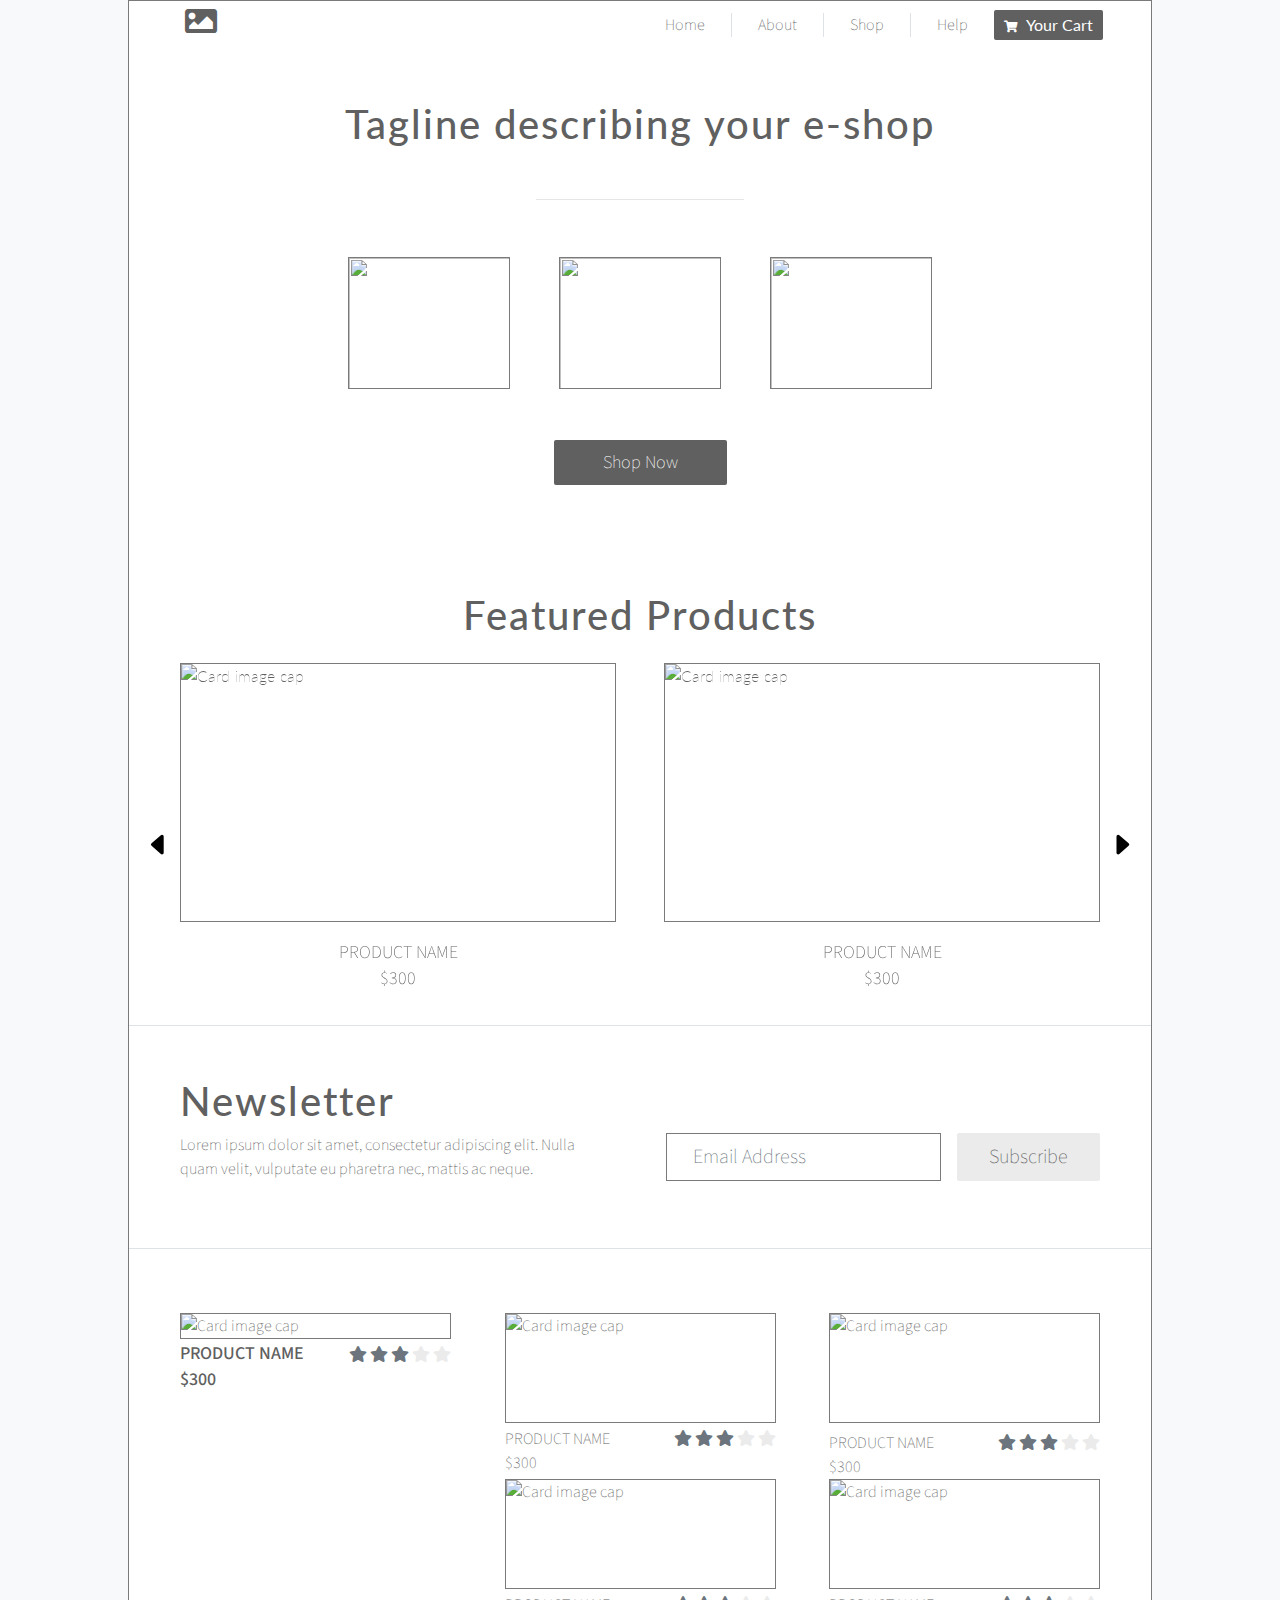
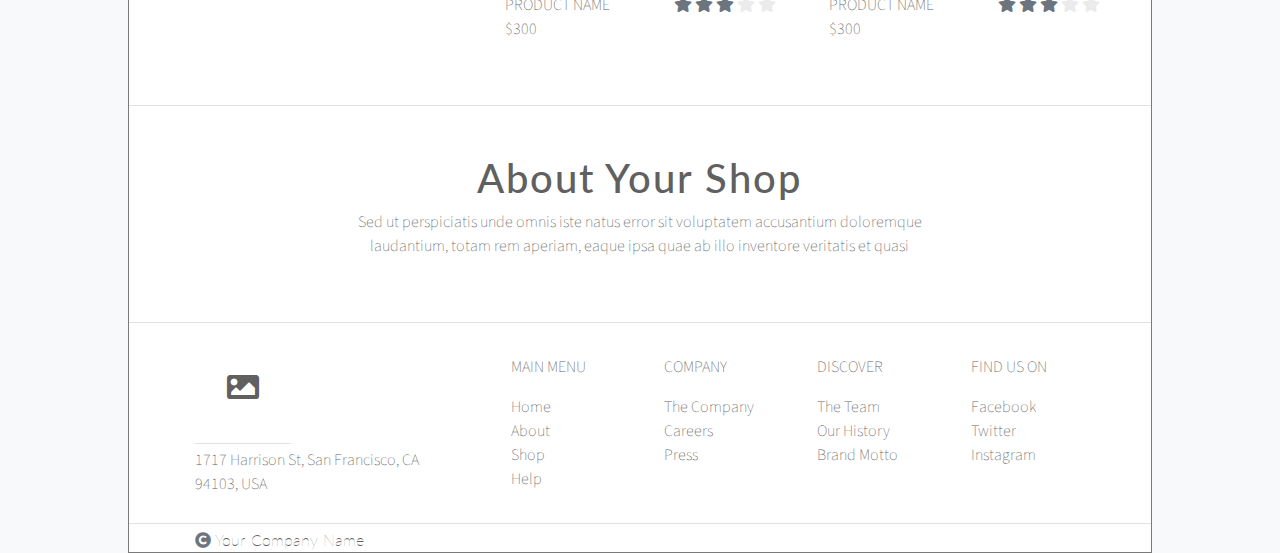
==== index.html @ a2623ee8 "changes of some pages" ====
<!DOCTYPE html>
<html>

<head>
    <link rel="stylesheet" href="https://stackpath.bootstrapcdn.com/bootstrap/4.3.1/css/bootstrap.min.css"
        integrity="sha384-ggOyR0iXCbMQv3Xipma34MD+dH/1fQ784/j6cY/iJTQUOhcWr7x9JvoRxT2MZw1T" crossorigin="anonymous">
    <script src="https://code.jquery.com/jquery-3.2.1.slim.min.js"
        integrity="sha384-KJ3o2DKtIkvYIK3UENzmM7KCkRr/rE9/Qpg6aAZGJwFDMVNA/GpGFF93hXpG5KkN"
        crossorigin="anonymous"></script>
    <script src="https://cdnjs.cloudflare.com/ajax/libs/popper.js/1.12.9/umd/popper.min.js"
        integrity="sha384-ApNbgh9B+Y1QKtv3Rn7W3mgPxhU9K/ScQsAP7hUibX39j7fakFPskvXusvfa0b4Q"
        crossorigin="anonymous"></script>
    <script src="https://maxcdn.bootstrapcdn.com/bootstrap/4.0.0/js/bootstrap.min.js"
        integrity="sha384-JZR6Spejh4U02d8jOt6vLEHfe/JQGiRRSQQxSfFWpi1MquVdAyjUar5+76PVCmYl"
        crossorigin="anonymous"></script>
    <link rel="stylesheet" href="https://use.fontawesome.com/releases/v5.7.0/css/all.css"
        integrity="sha384-lZN37f5QGtY3VHgisS14W3ExzMWZxybE1SJSEsQp9S+oqd12jhcu+A56Ebc1zFSJ" crossorigin="anonymous">
    <link href="https://cdnjs.cloudflare.com/ajax/libs/font-awesome/4.7.0/css/font-awesome.min.css" rel="stylesheet" />
    <script src="https://ajax.googleapis.com/ajax/libs/jquery/3.5.1/jquery.min.js"></script>
    <meta name="viewport" content="width=device-width, initial-scale=1.0">
    <link href="https://fonts.googleapis.com/css2?family=Lato:wght@300&display=swap" rel="stylesheet">
    <link rel="stylesheet" href="https://use.fontawesome.com/releases/v5.7.0/css/all.css">

    <link href="https://fonts.googleapis.com/css2?family=Source+Sans+Pro:wght@200;400&display=swap" rel="stylesheet">
    <link href="https://maxcdn.bootstrapcdn.com/bootstrap/4.3.1/js/bootstrap.min.js" rel="stylesheet">
    <link rel="stylesheet" href="styles/style.css">
    <link rel="stylesheet" href="styles/home.css">

    <title>Home</title>
</head>

<body class="bg-light  d-flex justify-content-center">
    <div class="container border p-0 bg-white">
        <div class="">
            <header class="row m-0 mx-lg-5 mx-2 pt-1 f-flex justify-content-lg-between">
                <div>
                    <i class="fas fa-image fa-2x my-auto px-2"></i>
                </div>
                <div class="col-12 col-lg-7 p-0 mt-2 mt-lg-0 d-flex justify-content-lg-between ">
                    <div class="ml-lg-auto my-auto">
                        <ul class="nav sansPro p-0 float-right">
                            <li class="py-2">
                                <div class="border-right px-lg-4 px-2">
                                    <a href="#">Home</a>
                                </div>
                            </li>
                            <li class="py-2">
                                <div class="border-right px-lg-4 px-2">
                                    <a href="#">About</a>
                                </div>
                            </li>
                            <li class="py-2">
                                <div class="border-right px-lg-4 px-2">
                                    <a href="#">Shop</a>
                                </div>
                            </li>
                            <li class="py-2">
                                <div class="px-lg-4 px-2">
                                    <a href="#">Help</a>
                                </div>
                            </li>
                        </ul>
                    </div>
                    <div class="d-flex">
                        <button type="button" class="btn text-white btnYourCart my-auto borderRadius p-0">
                            <span class="btn-label"><i class="fas fa-shopping-cart  fa-xs borderRadius pr-2"></i></span>Your Cart
                        </button>
                    </div>
                </div>
            </header>
            <div class=" p-1 px-lg-5">
                <h2 class="text-center m-0 p-3 py-lg-5">Tagline describing your e-shop</h2>
                <hr class="text-center hrWidth p-0 m-0 text-center mx-auto p-1 pb-lg-5">
                <div class="row m-0 justify-content-center">
                    <div class="col-lg-3 col-auto ">
                        <img src="images/image1.png"
                            class="img-fluid border border-secondary float-right descriptionImg">
                    </div>
                    <div class="col-lg-3 col-auto d-flex pt-4 pt-lg-0">
                        <img src="images/image1.png " class="img-fluid border border-secondary mx-auto descriptionImg ">
                    </div>
                    <div class="col-lg-3 col-auto pt-4 pt-lg-0">
                        <img src="images/image1.png" class="img-fluid border border-secondary descriptionImg  ">
                    </div>
                </div>
                <div class="row justify-content-center  p-1 py-lg-5 py-4">
                    <button type="button" class="btn btn-lg btnColor text-white sansPro px-5 borderRadius">Shop
                        Now</button>
                </div>
            </div>
        </div>
        <div>
            <h2 class="text-center m-0 pt-lg-5 pt-lg-3">Featured Products</h2>
            <div class="mt-4">
                  <div id="carouselExampleControls" class="carousel slide px-lg-5" data-ride="carousel"  data-interval="false">
                    <div class="carousel-inner">
                      <div class="carousel-item active">
                        <div class="row m-0">
                            <div class="col-6 p-0 d-flex ">
                                <div class="card swiperCard">
                                    <img class="card-img-top swiperImage  border" src="images/image1.png" alt="Card image cap">
                                    <div class="card-body px-0">
                                      <p class="card-text m-0">
                                          <h5 class="text-uppercase m-0 text-center sansPro">Product Name</h5>
                                          <h5 class="m-0 text-center pt-1 sansPro">$300</h5>
                                      </p>
                                    </div>
                                    </div>
                            </div>
                            <div class="col-6 p-0 d-flex d-flex">
                                <div class="card swiperCard ml-auto">
                                    <img class="card-img-top swiperImage  border" src="images/image1.png" alt="Card image cap">
                                    <div class="card-body px-0">
                                      <p class="card-text m-0">
                                          <h5 class="text-uppercase m-0 text-center sansPro">Product Name</h5>
                                          <h5 class="m-0 text-center pt-1 sansPro">$300</h5>
                                      </p>
                                    </div>
                                    </div>
                            </div>
                      </div>
                      </div>
                      <div class="carousel-item">
                        <div class="row m-0">
                            <div class="col-6  d-flex">
                                <div class="card swiperCard mx-auto">
                                    <img class="card-img-top swiperImage  border" src="images/image1.png" alt="Card image cap">
                                    <div class="card-body px-0">
                                      <p class="card-text m-0">
                                          <h5 class="text-uppercase m-0 text-center sansPro">Product Name</h5>
                                          <h5 class="m-0 text-center pt-1 sansPro">$300</h5>
                                      </p>
                                    </div>
                                  </div>
                            </div>
                            <div class="col-6  d-flex">
                                <div class="card swiperCard mx-auto">
                                    <img class="card-img-top swiperImage  border" src="images/image1.png" alt="Card image cap">
                                    <div class="card-body px-0">
                                      <p class="card-text m-0">
                                          <h5 class="text-uppercase m-0 text-center sansPro">Product Name</h5>
                                          <h5 class="m-0 text-center pt-1 sansPro">$300</h5>
                                      </p>
                                    </div>
                                  </div>
                            </div>
                      </div>
                      </div>
                      <div class="carousel-item">
                        <div class="row m-0">
                            <div class="col-6  d-flex">
                                <div class="card swiperCard mx-auto">
                                    <img class="card-img-top swiperImage  border" src="images/image1.png" alt="Card image cap">
                                    <div class="card-body px-0">
                                      <p class="card-text m-0">
                                          <h5 class="text-uppercase m-0 text-center sansPro">Product Name</h5>
                                          <h5 class="m-0 text-center pt-1 sansPro">$300</h5>
                                      </p>
                                    </div>
                                  </div>
                            </div>
                            <div class="col-6  d-flex">
                                <div class="card swiperCard mx-auto">
                                    <img class="card-img-top swiperImage  border" src="images/image1.png" alt="Card image cap">
                                    <div class="card-body px-0">
                                      <p class="card-text m-0">
                                          <h5 class="text-uppercase m-0 text-center sansPro">Product Name</h5>
                                          <h5 class="m-0 text-center pt-1 sansPro">$300</h5>
                                      </p>
                                    </div>
                                  </div>
                            </div>
                      </div>
                      </div>
                    </div>
                    <a class="carousel-control-prev pl-3" href="#carouselExampleControls" role="button" data-slide="prev">
                      <svg class="bi bi-caret-left-fill" width="1.7em" height="1.7em" viewBox="0 0 16 16" xmlns="http://www.w3.org/2000/svg">
                        <path d="M3.86 8.753l5.482 4.796c.646.566 1.658.106 1.658-.753V3.204a1 1 0 0 0-1.659-.753l-5.48 4.796a1 1 0 0 0 0 1.506z"/>
                      </svg>
                      <span class="sr-only">Previous</span>
                    </a>
                    <a class="carousel-control-next pr-3" href="#carouselExampleControls" role="button" data-slide="next">
                        <svg class="bi bi-caret-right-fill" width="1.7em" height="1.7em" viewBox="0 0 16 16"  xmlns="http://www.w3.org/2000/svg">
                            <path d="M12.14 8.753l-5.482 4.796c-.646.566-1.658.106-1.658-.753V3.204a1 1 0 0 1 1.659-.753l5.48 4.796a1 1 0 0 1 0 1.506z"/>
                          </svg>
                      <span class="sr-only">Next</span>
                    </a>
                  </div>




            </div>
        </div>
        <div class=" border-top border-bottom">
            <div class="px-lg-5 px-4 py-4 py-lg-0">
                <div class="row m-0 pt-lg-5">
                    <h2 text-start> Newsletter</h2>
                </div>
                <div class="row m-0 pb-lg-5">
                    <div class="col-12 col-lg-6 pl-lg-0 pr-lg-4 p-0">
                        <p class="sansPro">Lorem ipsum dolor sit amet, consectetur adipiscing elit. Nulla quam velit,
                            vulputate eu
                            pharetra nec, mattis ac neque.</p>
                    </div>
                    <div class="col-12 col-lg-6  p-0 pl-lg-4">
                        <div class="form-group d-flex flex-lg-row  flex-column w-100">
                            <input type="email"
                                class="form-control form-control-lg rounded-0 border border-secondary pr-5 mb-2 mb-lg-0 pl-lg-4 inputEmail sansPro"
                                id="exampleInputEmail1" aria-describedby="emailHelp" placeholder="Email Address">
                            <button type="button"
                                class="btn btn-lg btnColorLight sansPro ml-0 ml-lg-3 subscribeButton borderRadius">Subscribe</button>
                        </div>
                    </div>
                </div>
            </div>
        </div>
        <div>
            <div class="px-lg-5 px-4 row  m-0 py-5 d-flex justify-content-between sansPro">
                <div class="col-12 col-lg-auto p-lg-0 py-lg-3 p-0">
                    <div class="card border">
                        <img class="card-img-top border border-secondary productBigImage " src="images/image3.png"
                            alt="Card image cap">
                        <div class="card-body d-flex flex-row justify-content-between p-0 pt-1">
                            <div>
                                <h5 class="text-uppercase m-0">Product Name</h5>
                                <h5 class="m-0 pt-1">$300</h5>
                            </div>
                            <div>
                                <i class="fas fa-star text-secondary"></i>
                                <i class="fas fa-star text-secondary"></i>
                                <i class="fas fa-star text-secondary"></i>
                                <i class="fas fa-star starColor"></i>
                                <i class="fas fa-star starColor"></i>
                            </div>
                        </div>
                    </div>
                </div>
                <div class="col-12 col-lg-auto d-flex flex-column justify-content-between p-0 py-3">
                    <div class="card border">
                        <img class="card-img-top border border-secondary productImage " src="images/image2.png"
                            alt="Card image cap">
                        <div class="card-body d-flex flex-row justify-content-between p-0 pt-1">
                            <div>
                                <p class="text-uppercase m-0">Product Name</p>
                                <p class="m-0">$300</p>
                            </div>
                            <div>
                                <i class="fas fa-star text-secondary"></i>
                                <i class="fas fa-star text-secondary"></i>
                                <i class="fas fa-star text-secondary"></i>
                                <i class="fas fa-star starColor"></i>
                                <i class="fas fa-star starColor"></i>
                            </div>
                        </div>
                    </div>
                    <div class="card border">
                        <img class="card-img-top border border-secondary productImage" src="images/image2.png"
                            alt="Card image cap">
                        <div class="card-body d-flex flex-row justify-content-between  p-0 pt-1">
                            <div>
                                <p class="text-uppercase m-0">Product Name</p>
                                <p class="m-0">$300</p>
                            </div>
                            <div>
                                <i class="fas fa-star text-secondary"></i>
                                <i class="fas fa-star text-secondary"></i>
                                <i class="fas fa-star text-secondary"></i>
                                <i class="fas fa-star starColor"></i>
                                <i class="fas fa-star starColor"></i>
                            </div>
                        </div>
                    </div>
                </div>
                <div class="col-12 col-lg-auto p-0 py-3 d-flex flex-column justify-content-between">
                    <div class="card border">
                        <img class="card-img-top border border-secondary productImage" src="images/image2.png"
                            alt="Card image cap">
                        <div class="card-body d-flex flex-row justify-content-between  p-0 pt-1 mt-1">
                            <div>
                                <p class="text-uppercase m-0">Product Name</p>
                                <p class="m-0">$300</p>
                            </div>
                            <div>
                                <i class="fas fa-star text-secondary"></i>
                                <i class="fas fa-star text-secondary"></i>
                                <i class="fas fa-star text-secondary"></i>
                                <i class="fas fa-star starColor"></i>
                                <i class="fas fa-star starColor"></i>
                            </div>
                        </div>
                    </div>

                    <div class="card border">
                        <img class="card-img-top border border-secondary productImage" src="images/image2.png"
                            alt="Card image cap">
                        <div class="card-body d-flex flex-row justify-content-between p-0 pt-1">
                            <div>
                                <p class="text-uppercase m-0">Product Name</p>
                                <p class="m-0">$300</p>
                            </div>
                            <div>
                                <i class="fas fa-star text-secondary"></i>
                                <i class="fas fa-star text-secondary"></i>
                                <i class="fas fa-star text-secondary"></i>
                                <i class="fas fa-star starColor"></i>
                                <i class="fas fa-star starColor"></i>
                            </div>
                        </div>
                    </div>
                </div>
            </div>
        </div>
        <div class="border-top border-bottom">
            <div class=" row justify-content-center m-0 py-5 ">
                <div class="col-12 col-lg-8">
                    <h2 class="text-center">About Your Shop</h2>
                    <p class="text-center px-1 sansPro opacity-80">
                        Sed ut perspiciatis unde omnis iste natus error sit voluptatem accusantium doloremque
                        laudantium,
                        totam rem aperiam, eaque ipsa quae ab illo inventore veritatis et quasi
                    </p>
                </div>
            </div>
        </div>
        <div class="border-bottom">
            <div class=" row  m-0 px-lg-5 py-2 sansPro">
                <div class="col-12 col-lg-4 border-border-secondary d-flex flex-column">
                    <div class="row m-0">
                        <div class="col-12 col-lg-5 p-0 d-flex">
                            <div class="border-bottom px-4 py-3">
                                <i class="fas fa-image fa-2x py-lg-4 p-2"></i>

                            </div>
                        </div>
                        <div class="col-10 p-0 pt-1">
                            <p class="m-0">1717 Harrison St, San Francisco, CA 94103, USA</p>
                        </div>
                    </div>
                </div>
                <div class="col-6 col-lg-2 p-lg-4 p-3">
                    <div>
                        <p class="text-uppercase mb-3">Main Menu</p>
                        <p class="m-0">Home</h5>
                        <p class="m-0">About</p>
                        <p class="m-0">Shop</p>
                        <p class="m-0">Help</p>
                    </div>
                </div>
                <div class="col-6 col-lg-2  p-lg-4 p-3">
                    <p class="text-uppercase mb-3">Company</p>
                    <p class="m-0">The Company</p>
                    <p class="m-0">Careers</p>
                    <p class="m-0">Press</p>
                </div>
                <div class="col-6 col-lg-2  p-lg-4 p-3">
                    <p class="text-uppercase mb-3">Discover</p>
                    <p class="m-0">The Team</p>
                    <p class="m-0">Our History</p>
                    <p class="m-0">Brand Motto</p>
                </div>
                <div class="col-6 col-lg-2  p-lg-4 p-3">
                    <p class="text-uppercase ">Find Us On</p>
                    <p class="m-0">Facebook</p>
                    <p class="m-0">Twitter</p>
                    <p class="m-0">Instagram</p>
                </div>
            </div>
        </div>
        <div class="row m-0 pt-1 px-lg-5">
            <div class="col-auto">
                <span class="glyphicon glyphicon-envelope p3-2">
                    <i class="fas fa-copyright fa-1x text-secondary"></i>
                </span> Your Company Name
            </div>
        </div>
    </div>
</body>

</html>
---- styles/style.css ----
body{
    font-family: 'Lato', sans-serif;    
    font-weight: lighter!important;
    color:#606060;
}

.btnColor{
    background-color: #606060;
    color:white;
    font-size: 18px;
}


.btnYourCart{
    background-color: #606060;
    color:white;
    font-size: 16px;
    width: 109px!important;
    height: 30px!important;
}

.sansPro{
    font-family: 'Source Sans Pro', sans-serif;
    font-weight: lighter;
}

.btnColorLight{
    background-color: #ebebeb;
    color:#606060;
    /* letter-spacing: 1px; */
}

.starColor{
    color: #ebebeb;
}

img{
    border-radius: 0px!important;
}

a{
    color:#606060;
}

.hrWidth{
    width: 200px;
    height: 2px;
}


.borderRadius{
    border-radius: 2px!important;
}

.border{
    border-color:#7a7a7a!important;
}

.imageProduct{
        width: 111px;
        height: 84px;
}

.card{
    border: white!important;
}



@media screen and (min-width: 991px) {
    body{
        width: 1024px;
        position: relative;
        margin-left: auto;
        margin-top: 0;
        margin-right: auto;
     
    }
    .pb-lg-5{
        padding-bottom: 51px!important;
    }
    
    .pt-lg-5{
        padding-top: 51px!important;
    }
    
    .py-lg-5{
        padding-bottom: 51px!important;
        padding-top: 51px!important;
    }
    .px-lg-5{
        padding-left: 51px!important;
        padding-right: 51px!important;
    }
    .pl-lg-5{
        padding-left: 51px!important;
    }
    
    .pr-lg-5{
        padding-right: 51px!important;
    }
    
    .pl-lg-4{
        padding-left: 26px!important;
    }
    
    .pr-lg-4{
        padding-right: 26px!important;
    }

    .px-lg-4{
        padding-left: 26px!important;
        padding-right: 26px!important;
    }
    h2{
        font-size: 40px!important;
        letter-spacing: 2px;
    }
	h3{
		font-size:27px;
    }

    h5{
        font-size: 18px;
    }

    h6{
        font-size: 14px;
    }
    

   
}

@media (max-width: 991px) 
{
}
---- styles/home.css ----
@media screen and (min-width: 991px) {
    .descriptionImg{
        width:162px;
        height: 132px;
    }
    .productImage{
        width: 271px;
        height: 110px;
    }
    .productBigImage{
        width: 271px;
    }
   
    .inputSearch{
        width: 299px;
    }
    .card{
        width: 271px;
    }
    .inputEmail{
        width: 275px;
    }

    .subscribeButton{
        width: 145px;
    }

    .swiperImage{
        width: 436px!important;
        height: 259px!important;
    }
    .swiperCard{
        width: 436px!important;
    }
}


.carousel-control-next, .carousel-control-prev {
    width: auto!important;
    opacity: 1;
}
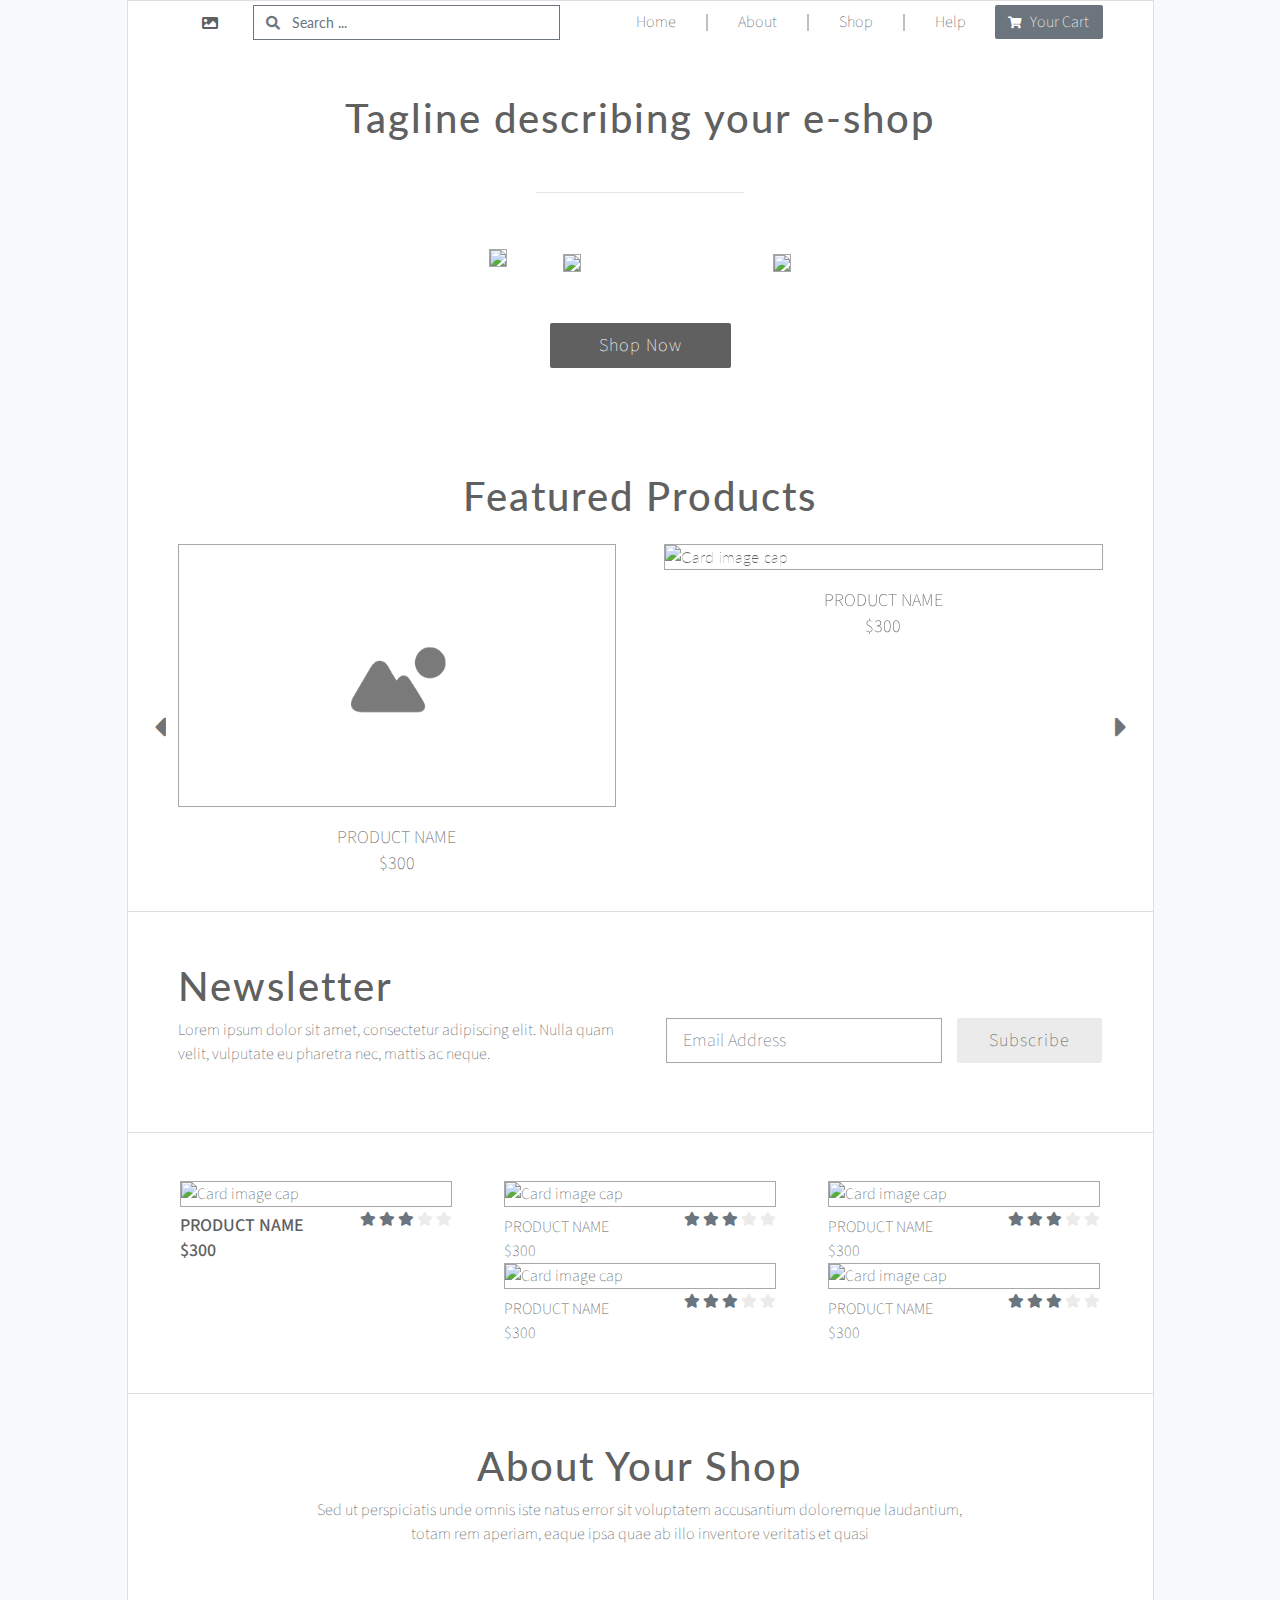
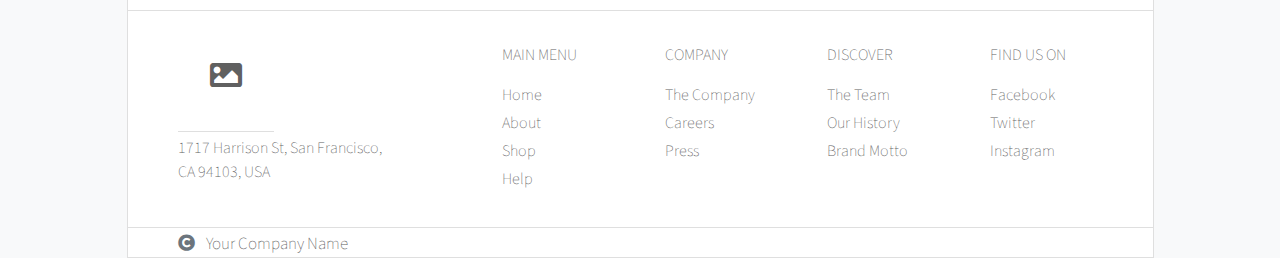
==== commit 20f1260a: "remove some lines from css files" ====
--- a/index.html
+++ b/index.html
@@ -17,54 +17,64 @@
         integrity="sha384-lZN37f5QGtY3VHgisS14W3ExzMWZxybE1SJSEsQp9S+oqd12jhcu+A56Ebc1zFSJ" crossorigin="anonymous">
     <link href="https://cdnjs.cloudflare.com/ajax/libs/font-awesome/4.7.0/css/font-awesome.min.css" rel="stylesheet" />
     <script src="https://ajax.googleapis.com/ajax/libs/jquery/3.5.1/jquery.min.js"></script>
+    <link href="https://maxcdn.bootstrapcdn.com/bootstrap/4.3.1/js/bootstrap.min.js" rel="stylesheet">
+
     <meta name="viewport" content="width=device-width, initial-scale=1.0">
+    <link rel="stylesheet" href="https://use.fontawesome.com/releases/v5.7.0/css/all.css">
+    <link href="https://fonts.googleapis.com/css2?family=Source+Sans+Pro:wght@300&display=swap" rel="stylesheet">
     <link href="https://fonts.googleapis.com/css2?family=Lato:wght@300&display=swap" rel="stylesheet">
-    <link rel="stylesheet" href="https://use.fontawesome.com/releases/v5.7.0/css/all.css">
-
-    <link href="https://fonts.googleapis.com/css2?family=Source+Sans+Pro:wght@200;400&display=swap" rel="stylesheet">
-    <link href="https://maxcdn.bootstrapcdn.com/bootstrap/4.3.1/js/bootstrap.min.js" rel="stylesheet">
     <link rel="stylesheet" href="styles/style.css">
     <link rel="stylesheet" href="styles/home.css">
-
     <title>Home</title>
 </head>
 
 <body class="bg-light  d-flex justify-content-center">
-    <div class="container border p-0 bg-white">
-        <div class="">
-            <header class="row m-0 mx-lg-5 mx-2 pt-1 f-flex justify-content-lg-between">
-                <div>
-                    <i class="fas fa-image fa-2x my-auto px-2"></i>
-                </div>
-                <div class="col-12 col-lg-7 p-0 mt-2 mt-lg-0 d-flex justify-content-lg-between ">
-                    <div class="ml-lg-auto my-auto">
-                        <ul class="nav sansPro p-0 float-right">
-                            <li class="py-2">
-                                <div class="border-right px-lg-4 px-2">
-                                    <a href="#">Home</a>
-                                </div>
-                            </li>
-                            <li class="py-2">
-                                <div class="border-right px-lg-4 px-2">
-                                    <a href="#">About</a>
-                                </div>
-                            </li>
-                            <li class="py-2">
-                                <div class="border-right px-lg-4 px-2">
-                                    <a href="#">Shop</a>
-                                </div>
-                            </li>
-                            <li class="py-2">
-                                <div class="px-lg-4 px-2">
-                                    <a href="#">Help</a>
-                                </div>
-                            </li>
-                        </ul>
-                    </div>
-                    <div class="d-flex">
-                        <button type="button" class="btn text-white btnYourCart my-auto borderRadius p-0">
-                            <span class="btn-label"><i class="fas fa-shopping-cart  fa-xs borderRadius pr-2"></i></span>Your Cart
-                        </button>
+    <div class="container border-top border-bottom border-left border-right p-0 bg-white">
+        <div>
+            <header class="row m-0 pl-lg-5 pt-1 pl-0 pr-0  d-flex justify-content-lg-between ">
+                <div class="col-12 col-lg-5 px-3 px-lg-0 ">
+                    <div class="row m-0">
+                        <div class="col-2 p-0 d-flex">
+                            <i class="fas fa-image fa-1x my-auto px-4 d-flex"></i>
+                        </div>
+                        <div class="col-10 p-0 pl-2 pr-4">
+                            <div class="input-group ">
+                                <span class="input-group-text bg-white border-right-0 rounded-0  border-secondary"><i
+                                        class="fas fa-search fa-1x my-auto text-secondary"
+                                        style="font-size:14px!important;"></i></span>
+                                <input type="text"
+                                    class="form-control border-left-0 rounded-0 border-secondary placeholderFontSize pl-0"
+                                    placeholder="Search ...">
+                            </div>
+                        </div>
+                    </div>
+                </div>
+                <div class="col-12 col-lg-7  p-0 mt-2 mt-lg-0 pr-lg-5 pl-lg-4 ">
+                    <div class="row m-0">
+                        <div class="col-9 p-0 d-flex flex-row">
+                            <div class="  d-flex">
+                                <a href="#" class="sansPro m-auto mx-0 my-auto px-lg-4">Home</a>
+                                <div class="line my-auto mx-1"></div>
+                            </div>
+                            <div class="d-flex p-0">
+                                <a href="product.html" class="sansPro mx-0 my-auto px-lg-4">About</a>
+                                <div class="line my-auto mx-1"></div>
+                            </div>
+                            <div class=" d-flex p-0">
+                                <a href="shop.html" class=" sansPro mx-0 my-auto px-lg-4">Shop</a>
+                                <div class="line my-auto mx-1"></div>
+                            </div>
+                            <div class=" p-0 d-flex ">
+                                <a href="#" class="sansPro mx-0 my-auto px-lg-4">Help</a>
+                            </div>
+                        </div>
+                        <div class="col-3 p-0 pl-lg-3">
+                            <button type="button" class="btn bg-secondary w-100 py-1 text-white sansPro borderRadius"
+                                onclick="location.href='cart.html'">
+                                <span class="btn-label"><i
+                                        class="fas fa-shopping-cart  pr-2 fa-xs borderRadius "></i></span>Your
+                                Cart</button>
+                        </div>
                     </div>
                 </div>
             </header>
@@ -72,18 +82,17 @@
                 <h2 class="text-center m-0 p-3 py-lg-5">Tagline describing your e-shop</h2>
                 <hr class="text-center hrWidth p-0 m-0 text-center mx-auto p-1 pb-lg-5">
                 <div class="row m-0 justify-content-center">
-                    <div class="col-lg-3 col-auto ">
-                        <img src="images/image1.png"
-                            class="img-fluid border border-secondary float-right descriptionImg">
-                    </div>
-                    <div class="col-lg-3 col-auto d-flex pt-4 pt-lg-0">
-                        <img src="images/image1.png " class="img-fluid border border-secondary mx-auto descriptionImg ">
-                    </div>
-                    <div class="col-lg-3 col-auto pt-4 pt-lg-0">
-                        <img src="images/image1.png" class="img-fluid border border-secondary descriptionImg  ">
-                    </div>
-                </div>
-                <div class="row justify-content-center  p-1 py-lg-5 py-4">
+                    <div class="col-12 col-lg-2 p-0 mr-lg-2">
+                        <img src="images/image1.png" class="img-fluid border border-secondary float-right ">
+                    </div>
+                    <div class="col-12 col-lg-2 p-0 mx-lg-5">
+                        <img src="images/image1.png " class="img-fluid border border-secondary mx-auto ">
+                    </div>
+                    <div class="col-12 col-lg-2 p-0 ml-lg-2">
+                        <img src="images/image1.png" class="img-fluid border border-secondary">
+                    </div>
+                </div>
+                <div class="row m-0 justify-content-center  p-1 py-lg-5 py-4">
                     <button type="button" class="btn btn-lg btnColor text-white sansPro px-5 borderRadius">Shop
                         Now</button>
                 </div>
@@ -91,109 +100,116 @@
         </div>
         <div>
             <h2 class="text-center m-0 pt-lg-5 pt-lg-3">Featured Products</h2>
-            <div class="mt-4">
-                  <div id="carouselExampleControls" class="carousel slide px-lg-5" data-ride="carousel"  data-interval="false">
-                    <div class="carousel-inner">
-                      <div class="carousel-item active">
-                        <div class="row m-0">
-                            <div class="col-6 p-0 d-flex ">
-                                <div class="card swiperCard">
-                                    <img class="card-img-top swiperImage  border" src="images/image1.png" alt="Card image cap">
-                                    <div class="card-body px-0">
-                                      <p class="card-text m-0">
-                                          <h5 class="text-uppercase m-0 text-center sansPro">Product Name</h5>
-                                          <h5 class="m-0 text-center pt-1 sansPro">$300</h5>
-                                      </p>
-                                    </div>
-                                    </div>
-                            </div>
-                            <div class="col-6 p-0 d-flex d-flex">
-                                <div class="card swiperCard ml-auto">
-                                    <img class="card-img-top swiperImage  border" src="images/image1.png" alt="Card image cap">
-                                    <div class="card-body px-0">
-                                      <p class="card-text m-0">
-                                          <h5 class="text-uppercase m-0 text-center sansPro">Product Name</h5>
-                                          <h5 class="m-0 text-center pt-1 sansPro">$300</h5>
-                                      </p>
-                                    </div>
-                                    </div>
-                            </div>
-                      </div>
-                      </div>
-                      <div class="carousel-item">
-                        <div class="row m-0">
-                            <div class="col-6  d-flex">
-                                <div class="card swiperCard mx-auto">
-                                    <img class="card-img-top swiperImage  border" src="images/image1.png" alt="Card image cap">
-                                    <div class="card-body px-0">
-                                      <p class="card-text m-0">
-                                          <h5 class="text-uppercase m-0 text-center sansPro">Product Name</h5>
-                                          <h5 class="m-0 text-center pt-1 sansPro">$300</h5>
-                                      </p>
-                                    </div>
-                                  </div>
-                            </div>
-                            <div class="col-6  d-flex">
-                                <div class="card swiperCard mx-auto">
-                                    <img class="card-img-top swiperImage  border" src="images/image1.png" alt="Card image cap">
-                                    <div class="card-body px-0">
-                                      <p class="card-text m-0">
-                                          <h5 class="text-uppercase m-0 text-center sansPro">Product Name</h5>
-                                          <h5 class="m-0 text-center pt-1 sansPro">$300</h5>
-                                      </p>
-                                    </div>
-                                  </div>
-                            </div>
-                      </div>
-                      </div>
-                      <div class="carousel-item">
-                        <div class="row m-0">
-                            <div class="col-6  d-flex">
-                                <div class="card swiperCard mx-auto">
-                                    <img class="card-img-top swiperImage  border" src="images/image1.png" alt="Card image cap">
-                                    <div class="card-body px-0">
-                                      <p class="card-text m-0">
-                                          <h5 class="text-uppercase m-0 text-center sansPro">Product Name</h5>
-                                          <h5 class="m-0 text-center pt-1 sansPro">$300</h5>
-                                      </p>
-                                    </div>
-                                  </div>
-                            </div>
-                            <div class="col-6  d-flex">
-                                <div class="card swiperCard mx-auto">
-                                    <img class="card-img-top swiperImage  border" src="images/image1.png" alt="Card image cap">
-                                    <div class="card-body px-0">
-                                      <p class="card-text m-0">
-                                          <h5 class="text-uppercase m-0 text-center sansPro">Product Name</h5>
-                                          <h5 class="m-0 text-center pt-1 sansPro">$300</h5>
-                                      </p>
-                                    </div>
-                                  </div>
-                            </div>
-                      </div>
-                      </div>
-                    </div>
-                    <a class="carousel-control-prev pl-3" href="#carouselExampleControls" role="button" data-slide="prev">
-                      <svg class="bi bi-caret-left-fill" width="1.7em" height="1.7em" viewBox="0 0 16 16" xmlns="http://www.w3.org/2000/svg">
-                        <path d="M3.86 8.753l5.482 4.796c.646.566 1.658.106 1.658-.753V3.204a1 1 0 0 0-1.659-.753l-5.48 4.796a1 1 0 0 0 0 1.506z"/>
-                      </svg>
-                      <span class="sr-only">Previous</span>
+            <div class="mt-4 px-1 px-lg-0">
+                <div id="carouselExampleControls" class="carousel slide px-lg-5" data-ride="carousel"
+                    data-interval="false">
+                    <div class="carousel-inner px-4 px-lg-0">
+                        <div class="carousel-item active">
+                            <div class="row m-0">
+                                <div class="col-6 p-0 d-flex pr-4 ">
+                                    <div class="card  w-100">
+                                        <img class="card-img-top border" src="images/swiperImage.PNG"
+                                            alt="Card image cap">
+                                        <div class="card-body px-0">
+                                            <p class="card-text m-0">
+                                            </p>
+                                            <h5 class="text-uppercase m-0 text-center sansPro">Product Name</h5>
+                                            <h5 class="m-0 text-center pt-1 sansPro">$300</h5>
+                                            <p></p>
+                                        </div>
+                                    </div>
+                                </div>
+                                <div class="col-6 p-0 d-flex d-flex">
+                                    <div class="card  w-100 pl-4">
+                                        <img class="card-img-top border" src="images/swiperImage.png"
+                                            alt="Card image cap">
+                                        <div class="card-body px-0">
+                                            <p class="card-text m-0">
+                                            </p>
+                                            <h5 class="text-uppercase m-0 text-center sansPro">Product Name</h5>
+                                            <h5 class="m-0 text-center pt-1 sansPro">$300</h5>
+                                            <p></p>
+                                        </div>
+                                    </div>
+                                </div>
+                            </div>
+                        </div>
+                        <div class="carousel-item">
+                            <div class="row m-0">
+                                <div class="col-6 p-0 d-flex pr-4 ">
+                                    <div class="card  w-100">
+                                        <img class="card-img-top border" src="images/swiperImage.PNG"
+                                            alt="Card image cap">
+                                        <div class="card-body px-0">
+                                            <p class="card-text m-0">
+                                            </p>
+                                            <h5 class="text-uppercase m-0 text-center sansPro">Product Name</h5>
+                                            <h5 class="m-0 text-center pt-1 sansPro">$300</h5>
+                                            <p></p>
+                                        </div>
+                                    </div>
+                                </div>
+                                <div class="col-6 p-0 d-flex d-flex">
+                                    <div class="card  w-100 pl-4">
+                                        <img class="card-img-top border" src="images/swiperImage.png"
+                                            alt="Card image cap">
+                                        <div class="card-body px-0">
+                                            <p class="card-text m-0">
+                                            </p>
+                                            <h5 class="text-uppercase m-0 text-center sansPro">Product Name</h5>
+                                            <h5 class="m-0 text-center pt-1 sansPro">$300</h5>
+                                            <p></p>
+                                        </div>
+                                    </div>
+                                </div>
+                            </div>
+                        </div>
+                        <div class="carousel-item">
+                            <div class="row m-0">
+                                <div class="col-6 p-0 d-flex pr-4 ">
+                                    <div class="card  w-100">
+                                        <img class="card-img-top border" src="images/swiperImage.PNG"
+                                            alt="Card image cap">
+                                        <div class="card-body px-0">
+                                            <p class="card-text m-0">
+                                            </p>
+                                            <h5 class="text-uppercase m-0 text-center sansPro">Product Name</h5>
+                                            <h5 class="m-0 text-center pt-1 sansPro">$300</h5>
+                                            <p></p>
+                                        </div>
+                                    </div>
+                                </div>
+                                <div class="col-6 p-0 d-flex d-flex">
+                                    <div class="card  w-100 pl-4">
+                                        <img class="card-img-top border" src="images/swiperImage.png"
+                                            alt="Card image cap">
+                                        <div class="card-body px-0">
+                                            <p class="card-text m-0">
+                                            </p>
+                                            <h5 class="text-uppercase m-0 text-center sansPro">Product Name</h5>
+                                            <h5 class="m-0 text-center pt-1 sansPro">$300</h5>
+                                            <p></p>
+                                        </div>
+                                    </div>
+                                </div>
+                            </div>
+                        </div>
+                    </div>
+                    <a class="carousel-control-prev pl-lg-4 pl-0" href="#carouselExampleControls" role="button"
+                        data-slide="prev">
+                        <span class="fa fa-caret-left fa-2x text-dark" aria-hidden="true"></span>
+                        <span class="sr-only">Previous</span>
                     </a>
-                    <a class="carousel-control-next pr-3" href="#carouselExampleControls" role="button" data-slide="next">
-                        <svg class="bi bi-caret-right-fill" width="1.7em" height="1.7em" viewBox="0 0 16 16"  xmlns="http://www.w3.org/2000/svg">
-                            <path d="M12.14 8.753l-5.482 4.796c-.646.566-1.658.106-1.658-.753V3.204a1 1 0 0 1 1.659-.753l5.48 4.796a1 1 0 0 1 0 1.506z"/>
-                          </svg>
-                      <span class="sr-only">Next</span>
+                    <a class="carousel-control-next pr-lg-4 pr-0" href="#carouselExampleControls" role="button"
+                        data-slide="next">
+                        <span class="fa fa-caret-right fa-2x text-dark" aria-hidden="true"></span>
+                        <span class="sr-only">Next</span>
                     </a>
-                  </div>
-
-
-
-
+                </div>
             </div>
         </div>
-        <div class=" border-top border-bottom">
-            <div class="px-lg-5 px-4 py-4 py-lg-0">
+        <div class="border-top border-bottom">
+            <div class="px-lg-5 px-lg-5 px-2 py-4 py-lg-0">
                 <div class="row m-0 pt-lg-5">
                     <h2 text-start> Newsletter</h2>
                 </div>
@@ -204,177 +220,182 @@
                             pharetra nec, mattis ac neque.</p>
                     </div>
                     <div class="col-12 col-lg-6  p-0 pl-lg-4">
-                        <div class="form-group d-flex flex-lg-row  flex-column w-100">
-                            <input type="email"
-                                class="form-control form-control-lg rounded-0 border border-secondary pr-5 mb-2 mb-lg-0 pl-lg-4 inputEmail sansPro"
-                                id="exampleInputEmail1" aria-describedby="emailHelp" placeholder="Email Address">
-                            <button type="button"
-                                class="btn btn-lg btnColorLight sansPro ml-0 ml-lg-3 subscribeButton borderRadius">Subscribe</button>
+                        <div class="row m-0">
+                            <div class="col-8 pl-0">
+                                <input type="email"
+                                    class="form-control rounded-0 border borderColor fontSize18 pr-5 h-100  mr-lg-0 mr-0 pl-lg-3 sansPro"
+                                    id="exampleInputEmail1" aria-describedby="emailHelp" placeholder="Email Address">
+                            </div>
+                            <div class="col-4 p-0">
+                                <button type="button"
+                                    class="btn btn-lg btnColorLight sansPro px-lg-4  px-0 w-100 borderRadius">Subscribe</button>
+                            </div>
                         </div>
                     </div>
                 </div>
             </div>
         </div>
         <div>
-            <div class="px-lg-5 px-4 row  m-0 py-5 d-flex justify-content-between sansPro">
-                <div class="col-12 col-lg-auto p-lg-0 py-lg-3 p-0">
+            <div class="row  m-0 py-5 px-2 px-lg-4 d-flex justify-content-between sansPro flex-grow-1 ">
+                <div class="col-12 col-lg-4  p-0 px-lg-4">
                     <div class="card border">
-                        <img class="card-img-top border border-secondary productBigImage " src="images/image3.png"
-                            alt="Card image cap">
-                        <div class="card-body d-flex flex-row justify-content-between p-0 pt-1">
-                            <div>
+                        <img class="card-img-top border border-secondary" src="images/image3.png" alt="Card image cap">
+                        <div class="card-body d-flex flex-row p-0 justify-content-between ">
+                            <div class="pt-2">
                                 <h5 class="text-uppercase m-0">Product Name</h5>
                                 <h5 class="m-0 pt-1">$300</h5>
                             </div>
                             <div>
-                                <i class="fas fa-star text-secondary"></i>
-                                <i class="fas fa-star text-secondary"></i>
-                                <i class="fas fa-star text-secondary"></i>
-                                <i class="fas fa-star starColor"></i>
-                                <i class="fas fa-star starColor"></i>
-                            </div>
-                        </div>
-                    </div>
-                </div>
-                <div class="col-12 col-lg-auto d-flex flex-column justify-content-between p-0 py-3">
+                                <i class="fas fa-star fa-sm text-secondary"></i>
+                                <i class="fas fa-star fa-sm text-secondary"></i>
+                                <i class="fas fa-star fa-sm text-secondary"></i>
+                                <i class="fas fa-star fa-sm starColor"></i>
+                                <i class="fas fa-star fa-sm starColor"></i>
+                            </div>
+                        </div>
+                    </div>
+                </div>
+                <div class="col-12 col-lg-4 p-0 px-lg-4 d-flex flex-column justify-content-between">
                     <div class="card border">
-                        <img class="card-img-top border border-secondary productImage " src="images/image2.png"
+                        <img class="card-img-top border border-secondary  " src="images/image2.png"
                             alt="Card image cap">
-                        <div class="card-body d-flex flex-row justify-content-between p-0 pt-1">
-                            <div>
+                        <div class="card-body d-flex flex-row justify-content-between p-0">
+                            <div class="pt-2">
                                 <p class="text-uppercase m-0">Product Name</p>
                                 <p class="m-0">$300</p>
                             </div>
                             <div>
-                                <i class="fas fa-star text-secondary"></i>
-                                <i class="fas fa-star text-secondary"></i>
-                                <i class="fas fa-star text-secondary"></i>
-                                <i class="fas fa-star starColor"></i>
-                                <i class="fas fa-star starColor"></i>
+                                <i class="fas fa-star fa-sm text-secondary"></i>
+                                <i class="fas fa-star fa-sm text-secondary"></i>
+                                <i class="fas fa-star fa-sm text-secondary"></i>
+                                <i class="fas fa-star fa-sm starColor"></i>
+                                <i class="fas fa-star fa-sm starColor"></i>
                             </div>
                         </div>
                     </div>
                     <div class="card border">
-                        <img class="card-img-top border border-secondary productImage" src="images/image2.png"
-                            alt="Card image cap">
-                        <div class="card-body d-flex flex-row justify-content-between  p-0 pt-1">
-                            <div>
+                        <img class="card-img-top border border-secondary " src="images/image2.png" alt="Card image cap">
+                        <div class="card-body d-flex flex-row justify-content-between p-0">
+                            <div class="pt-2">
                                 <p class="text-uppercase m-0">Product Name</p>
                                 <p class="m-0">$300</p>
                             </div>
                             <div>
-                                <i class="fas fa-star text-secondary"></i>
-                                <i class="fas fa-star text-secondary"></i>
-                                <i class="fas fa-star text-secondary"></i>
-                                <i class="fas fa-star starColor"></i>
-                                <i class="fas fa-star starColor"></i>
-                            </div>
-                        </div>
-                    </div>
-                </div>
-                <div class="col-12 col-lg-auto p-0 py-3 d-flex flex-column justify-content-between">
+                                <i class="fas fa-star fa-sm text-secondary"></i>
+                                <i class="fas fa-star fa-sm text-secondary"></i>
+                                <i class="fas fa-star fa-sm text-secondary"></i>
+                                <i class="fas fa-star fa-sm starColor"></i>
+                                <i class="fas fa-star fa-sm starColor"></i>
+                            </div>
+                        </div>
+                    </div>
+                </div>
+                <div class="col-12 col-lg-4 p-0 px-lg-4 d-flex flex-column justify-content-between">
                     <div class="card border">
-                        <img class="card-img-top border border-secondary productImage" src="images/image2.png"
+                        <img class="card-img-top border border-secondary  " src="images/image2.png"
                             alt="Card image cap">
-                        <div class="card-body d-flex flex-row justify-content-between  p-0 pt-1 mt-1">
-                            <div>
+                        <div class="card-body d-flex flex-row justify-content-between p-0">
+                            <div class="pt-2">
                                 <p class="text-uppercase m-0">Product Name</p>
                                 <p class="m-0">$300</p>
                             </div>
                             <div>
-                                <i class="fas fa-star text-secondary"></i>
-                                <i class="fas fa-star text-secondary"></i>
-                                <i class="fas fa-star text-secondary"></i>
-                                <i class="fas fa-star starColor"></i>
-                                <i class="fas fa-star starColor"></i>
-                            </div>
-                        </div>
-                    </div>
-
+                                <i class="fas fa-star fa-sm text-secondary"></i>
+                                <i class="fas fa-star fa-sm text-secondary"></i>
+                                <i class="fas fa-star fa-sm text-secondary"></i>
+                                <i class="fas fa-star fa-sm starColor"></i>
+                                <i class="fas fa-star fa-sm starColor"></i>
+                            </div>
+                        </div>
+                    </div>
                     <div class="card border">
-                        <img class="card-img-top border border-secondary productImage" src="images/image2.png"
-                            alt="Card image cap">
-                        <div class="card-body d-flex flex-row justify-content-between p-0 pt-1">
-                            <div>
+                        <img class="card-img-top border border-secondary " src="images/image2.png" alt="Card image cap">
+                        <div class="card-body d-flex flex-row justify-content-between p-0">
+                            <div class="pt-2">
                                 <p class="text-uppercase m-0">Product Name</p>
                                 <p class="m-0">$300</p>
                             </div>
                             <div>
-                                <i class="fas fa-star text-secondary"></i>
-                                <i class="fas fa-star text-secondary"></i>
-                                <i class="fas fa-star text-secondary"></i>
-                                <i class="fas fa-star starColor"></i>
-                                <i class="fas fa-star starColor"></i>
-                            </div>
-                        </div>
-                    </div>
-                </div>
-            </div>
+                                <i class="fas fa-star fa-sm text-secondary"></i>
+                                <i class="fas fa-star fa-sm text-secondary"></i>
+                                <i class="fas fa-star fa-sm text-secondary"></i>
+                                <i class="fas fa-star fa-sm starColor"></i>
+                                <i class="fas fa-star fa-sm starColor"></i>
+                            </div>
+                        </div>
+                    </div>
+                </div>
+            </div>
+            <div class="border-top border-bottom">
+                <div class=" row justify-content-center m-0 py-5 ">
+                    <div class="col-12 col-lg-8">
+                        <h2 class="text-center">About Your Shop</h2>
+                        <p class="text-center px-1 sansPro opacity-80">
+                            Sed ut perspiciatis unde omnis iste natus error sit voluptatem accusantium doloremque
+                            laudantium,
+                            totam rem aperiam, eaque ipsa quae ab illo inventore veritatis et quasi
+                        </p>
+                    </div>
+                </div>
+            </div>
+            <div class="border-bottom">
+                <div class=" row  m-0 pl-lg-5 py-2 sansPro">
+                    <div class="col-12 col-lg-4 p-0 border-border-secondary d-flex flex-column ">
+                        <div class="row m-0">
+                            <div class="col-12 col-lg-5 p-0 d-flex">
+                                <div class="border-bottom px-4 py-3 mx-auto mx-lg-0">
+                                    <i class="fas fa-image fa-2x py-lg-4 p-2"></i>
+                                </div>
+                            </div>
+                            <div class="col-12 col-lg-10 p-0 pt-1 pr-lg-5 pr-4 pl-4 pl-lg-0 d-flex">
+                                <p class="m-0 text-center text-lg-left">1717 Harrison St, San Francisco, CA 94103, USA
+                                </p>
+                            </div>
+                        </div>
+                    </div>
+                    <div class="col-6 col-lg-2 p-0  py-4 d-flex d-lg-inline">
+                        <div class="mx-auto mx-lg-0">
+                            <p class="text-uppercase mb-3">Main Menu</p>
+                            <p class="mb-1"><a href="index.html">Home</a></p>
+                            <p class="mb-1"><a href="product.html">About</a></p>
+                            <p class="mb-1"><a href="shop.html">Shop</a></p>
+                            <p class="mb-1"><a href="#">Help</a></p>
+                        </div>
+                    </div>
+                    <div class="col-6 col-lg-2 p-0 py-4 d-flex d-lg-inline">
+                        <div class="mx-auto mx-lg-0">
+                            <p class="text-uppercase mb-3">Company</p>
+                            <p class="mb-1">The Company</p>
+                            <p class="mb-1">Careers</p>
+                            <p class="m-0">Press</p>
+                        </div>
+                    </div>
+                    <div class="col-6 col-lg-2 p-0 py-4 d-flex d-lg-inline">
+                        <div class="mx-auto mx-lg-0">
+                            <p class="text-uppercase mb-3">Discover</p>
+                            <p class="mb-1">The Team</p>
+                            <p class="mb-1">Our History</p>
+                            <p class="m-0">Brand Motto</p>
+                        </div>
+                    </div>
+                    <div class="col-6 col-lg-2 p-0 py-4 d-flex d-lg-inline">
+                        <div class="mx-auto mx-lg-0">
+                            <p class="text-uppercase ">Find Us On</p>
+                            <p class="mb-1">Facebook</p>
+                            <p class="mb-1">Twitter</p>
+                            <p class="m-0">Instagram</p>
+                        </div>
+                    </div>
+                </div>
+            </div>
+            <footer class="row m-0 pt-1 px-lg-5 px-4">
+                <div class="col-auto p-0 sansPro fontSize17">
+                    <span class="glyphicon glyphicon-envelope pr-2">
+                        <i class="fas fa-copyright fa-1x text-secondary"></i>
+                    </span> Your Company Name
+                </div>
+            </footer>
         </div>
-        <div class="border-top border-bottom">
-            <div class=" row justify-content-center m-0 py-5 ">
-                <div class="col-12 col-lg-8">
-                    <h2 class="text-center">About Your Shop</h2>
-                    <p class="text-center px-1 sansPro opacity-80">
-                        Sed ut perspiciatis unde omnis iste natus error sit voluptatem accusantium doloremque
-                        laudantium,
-                        totam rem aperiam, eaque ipsa quae ab illo inventore veritatis et quasi
-                    </p>
-                </div>
-            </div>
-        </div>
-        <div class="border-bottom">
-            <div class=" row  m-0 px-lg-5 py-2 sansPro">
-                <div class="col-12 col-lg-4 border-border-secondary d-flex flex-column">
-                    <div class="row m-0">
-                        <div class="col-12 col-lg-5 p-0 d-flex">
-                            <div class="border-bottom px-4 py-3">
-                                <i class="fas fa-image fa-2x py-lg-4 p-2"></i>
-
-                            </div>
-                        </div>
-                        <div class="col-10 p-0 pt-1">
-                            <p class="m-0">1717 Harrison St, San Francisco, CA 94103, USA</p>
-                        </div>
-                    </div>
-                </div>
-                <div class="col-6 col-lg-2 p-lg-4 p-3">
-                    <div>
-                        <p class="text-uppercase mb-3">Main Menu</p>
-                        <p class="m-0">Home</h5>
-                        <p class="m-0">About</p>
-                        <p class="m-0">Shop</p>
-                        <p class="m-0">Help</p>
-                    </div>
-                </div>
-                <div class="col-6 col-lg-2  p-lg-4 p-3">
-                    <p class="text-uppercase mb-3">Company</p>
-                    <p class="m-0">The Company</p>
-                    <p class="m-0">Careers</p>
-                    <p class="m-0">Press</p>
-                </div>
-                <div class="col-6 col-lg-2  p-lg-4 p-3">
-                    <p class="text-uppercase mb-3">Discover</p>
-                    <p class="m-0">The Team</p>
-                    <p class="m-0">Our History</p>
-                    <p class="m-0">Brand Motto</p>
-                </div>
-                <div class="col-6 col-lg-2  p-lg-4 p-3">
-                    <p class="text-uppercase ">Find Us On</p>
-                    <p class="m-0">Facebook</p>
-                    <p class="m-0">Twitter</p>
-                    <p class="m-0">Instagram</p>
-                </div>
-            </div>
-        </div>
-        <div class="row m-0 pt-1 px-lg-5">
-            <div class="col-auto">
-                <span class="glyphicon glyphicon-envelope p3-2">
-                    <i class="fas fa-copyright fa-1x text-secondary"></i>
-                </span> Your Company Name
-            </div>
-        </div>
-    </div>
 </body>
 
-</html>
+</html>--- a/styles/style.css
+++ b/styles/style.css
@@ -1,24 +1,14 @@
 body{
-    font-family: 'Lato', sans-serif;    
+    font-family: 'Lato', sans-serif;
     font-weight: lighter!important;
     color:#606060;
 }
-
 .btnColor{
     background-color: #606060;
     color:white;
-    font-size: 18px;
+    font-size: 18px!important;
+    letter-spacing: 1px;
 }
-
-
-.btnYourCart{
-    background-color: #606060;
-    color:white;
-    font-size: 16px;
-    width: 109px!important;
-    height: 30px!important;
-}
-
 .sansPro{
     font-family: 'Source Sans Pro', sans-serif;
     font-weight: lighter;
@@ -27,83 +17,107 @@
 .btnColorLight{
     background-color: #ebebeb;
     color:#606060;
-    /* letter-spacing: 1px; */
+    letter-spacing: 1px;
+    font-size: 18px!important;
 }
-
 .starColor{
     color: #ebebeb;
 }
-
 img{
     border-radius: 0px!important;
 }
-
 a{
     color:#606060;
 }
-
 .hrWidth{
     width: 200px;
     height: 2px;
 }
-
-
 .borderRadius{
     border-radius: 2px!important;
 }
-
 .border{
     border-color:#7a7a7a!important;
 }
-
-.imageProduct{
-        width: 111px;
-        height: 84px;
-}
-
 .card{
     border: white!important;
 }
+.backgroundColor{
+    background-color: rgba(146, 146, 146, 5%);
+}
+.fontSize26{
+    font-size: 26px!important;
+}
+.fontSize18{
+    font-size: 18px!important;
+}
 
+.fontSize16{
+    font-size: 16px!important;
+}
 
+.letterSpacing{
+    letter-spacing: 2px;
+}
+
+.border{
+	border-color: rgba(96, 96, 96, 55%)!important;
+	/* border-width: 1.5px!important; */
+}
+
+.border-top, .border-bottom, .border-left, .border-right{
+	border-color: rgba(96, 96, 96, 20%)!important;
+	border-width: 1.5px!important;
+}
+
+h4{
+    font-size:21px!important;
+}
+
+.line{
+    height:50%;
+    margin-bottom:25px;
+    background-color:#c0c0c0;
+    width:2px;
+}
 
 @media screen and (min-width: 991px) {
     body{
-        width: 1024px;
+        width: 1027px;
         position: relative;
         margin-left: auto;
         margin-top: 0;
         margin-right: auto;
-     
+
     }
     .pb-lg-5{
-        padding-bottom: 51px!important;
+        padding-bottom: 50px!important;
     }
-    
+
     .pt-lg-5{
-        padding-top: 51px!important;
+        padding-top: 50px!important;
     }
-    
+
     .py-lg-5{
-        padding-bottom: 51px!important;
-        padding-top: 51px!important;
+        padding-bottom: 50px!important;
+        padding-top: 50px!important;
     }
     .px-lg-5{
-        padding-left: 51px!important;
-        padding-right: 51px!important;
+        padding-left: 50px!important;
+        padding-right: 50px!important;
     }
     .pl-lg-5{
-        padding-left: 51px!important;
+        padding-left: 50px!important;
     }
-    
+
     .pr-lg-5{
-        padding-right: 51px!important;
+        padding-right: 50px!important;
     }
-    
+
     .pl-lg-4{
         padding-left: 26px!important;
     }
-    
+
     .pr-lg-4{
         padding-right: 26px!important;
     }
@@ -117,7 +131,7 @@
         letter-spacing: 2px;
     }
 	h3{
-		font-size:27px;
+        font-size:27px;
     }
 
     h5{
@@ -127,12 +141,39 @@
     h6{
         font-size: 14px;
     }
+
+    .fontSize17{
+        font-size: 17px!important;
+    }
+
     
+    .fontSize18{
+        font-size: 18px!important;
+    }
 
-   
+    .btnYourCart{
+        background-color: #606060;
+        color:white;
+        font-size: 16px;
+        width: 109px!important;
+        height: 30px!important;
+    }
+    .navLinks{
+        width: 96px;
+    }
+
 }
 
-@media (max-width: 991px) 
+@media (max-width: 991px)
 {
-}
-
+    .navLinks{
+        width: 50px;
+    }
+    .btnYourCart{
+        background-color: #606060;
+        color:white;
+        font-size: 16px;
+        width: 90px!important;
+        height: 30px!important;
+    }
+}--- a/styles/home.css
+++ b/styles/home.css
@@ -1,42 +1,19 @@
 @media screen and (min-width: 991px) {
-    .descriptionImg{
-        width:162px;
-        height: 132px;
-    }
-    .productImage{
-        width: 271px;
-        height: 110px;
-    }
-    .productBigImage{
-        width: 271px;
-    }
-   
-    .inputSearch{
-        width: 299px;
-    }
-    .card{
-        width: 271px;
-    }
-    .inputEmail{
-        width: 275px;
-    }
-
-    .subscribeButton{
-        width: 145px;
-    }
-
-    .swiperImage{
-        width: 436px!important;
-        height: 259px!important;
-    }
-    .swiperCard{
-        width: 436px!important;
+    .placeholderFontSize
+    {
+        font-size: 14px!important;
     }
 }
 
-
 .carousel-control-next, .carousel-control-prev {
     width: auto!important;
-    opacity: 1;
+    opacity: 0.7;
 }
 
+@media (max-width: 991px) 
+{
+    .carousel-control-next, .carousel-control-prev 
+    {
+        padding-bottom: 80px!important;
+    }
+}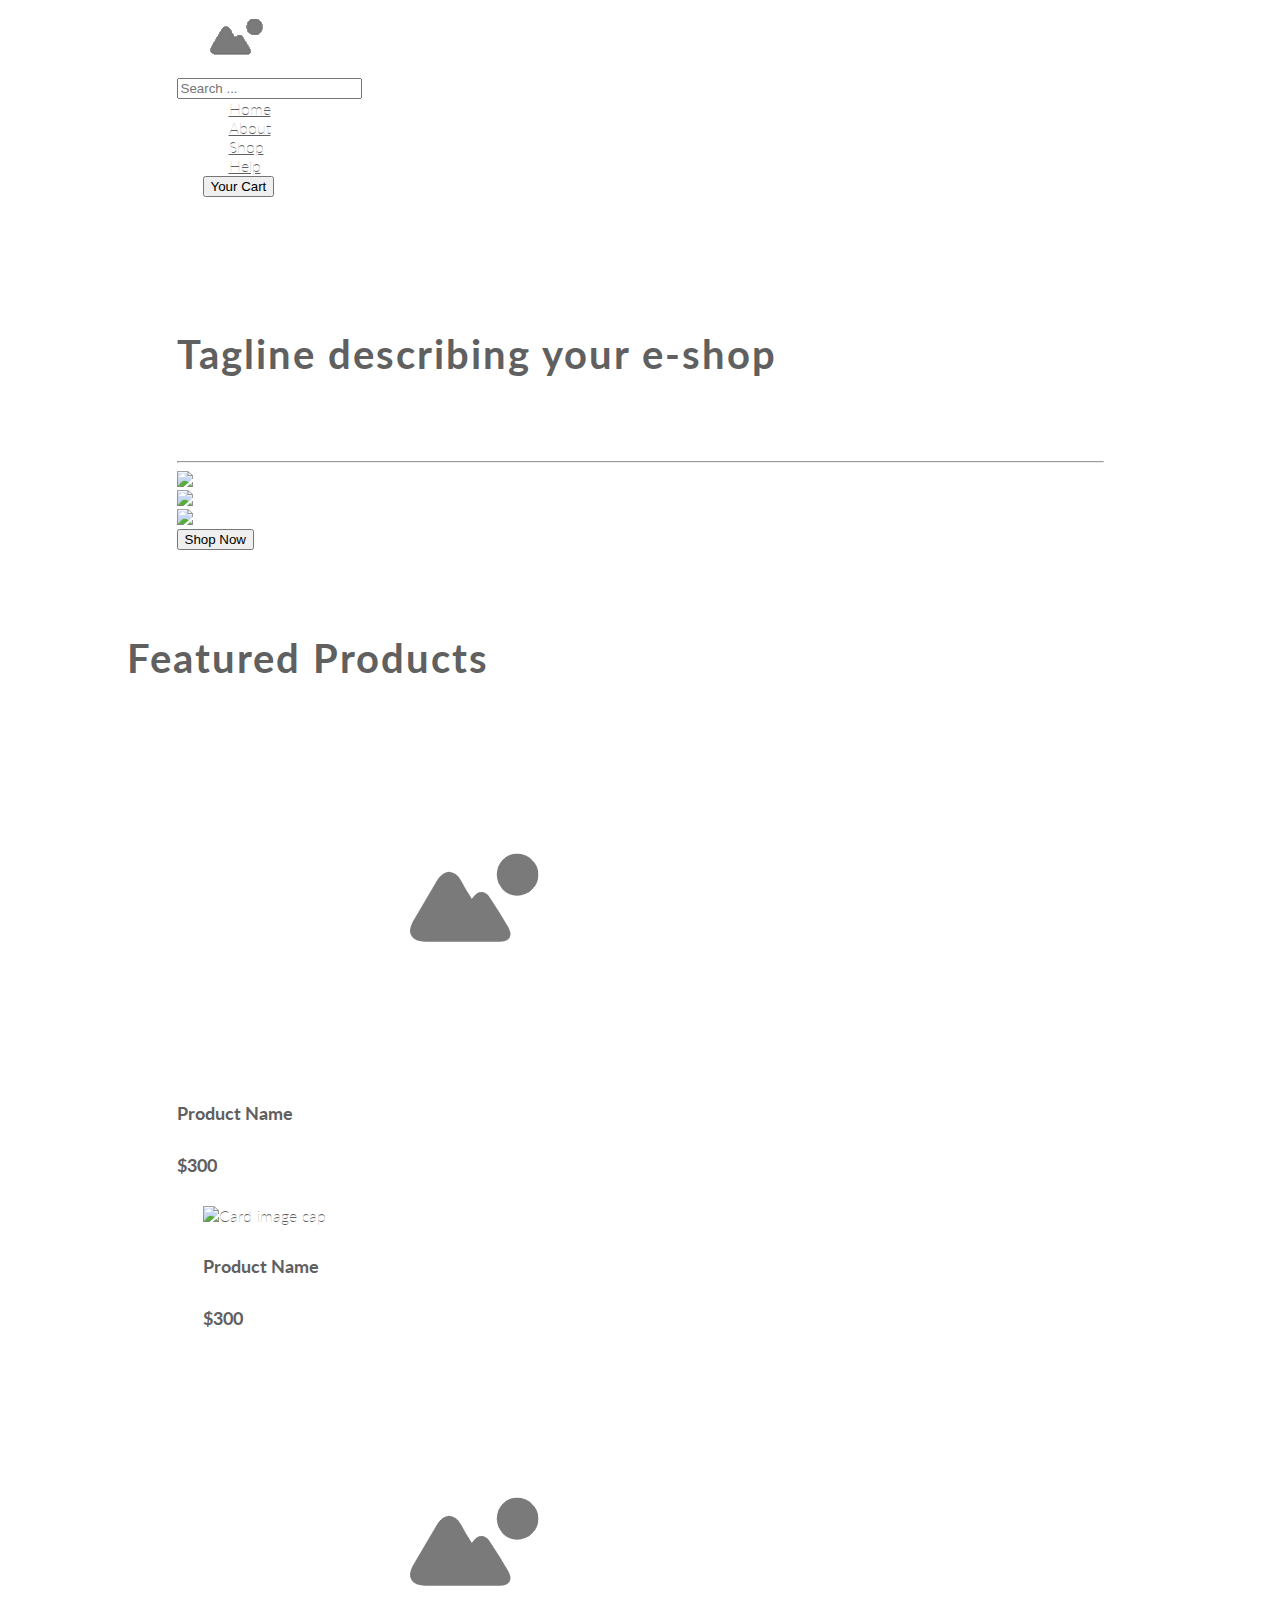
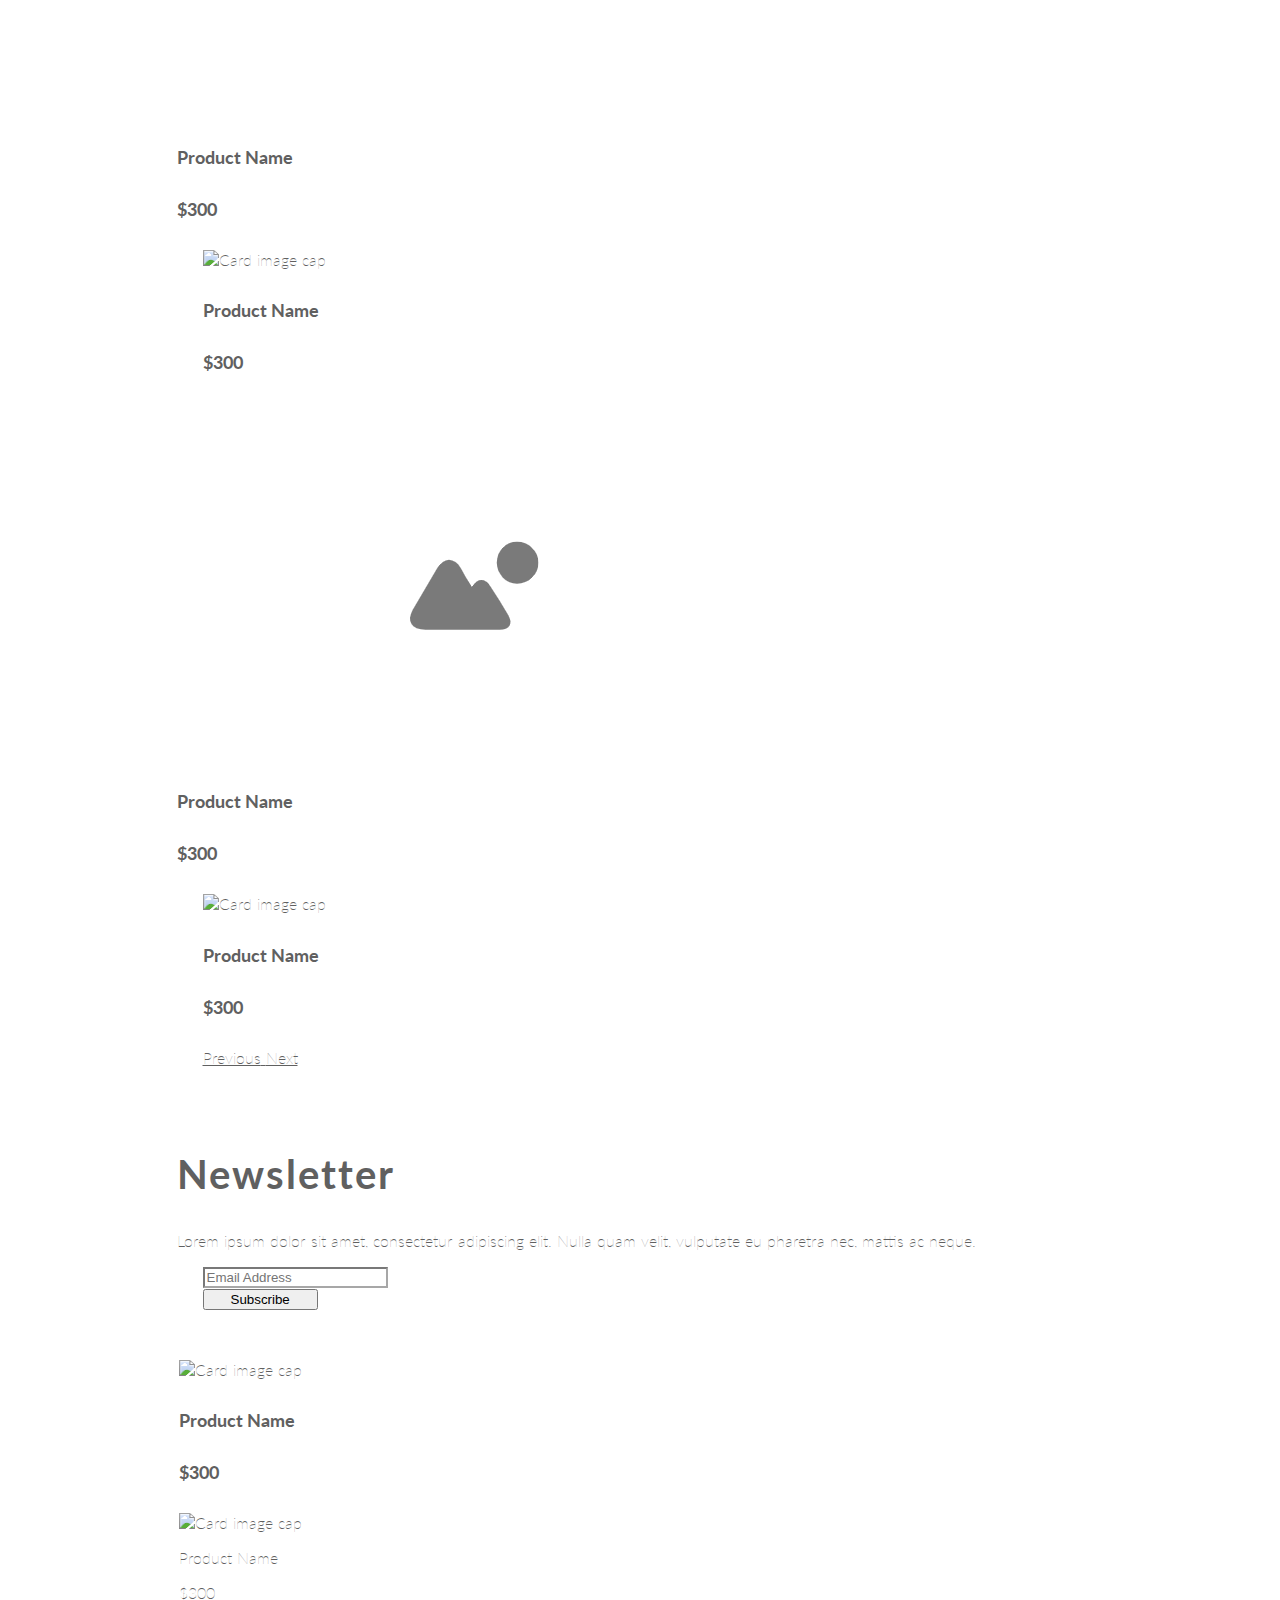
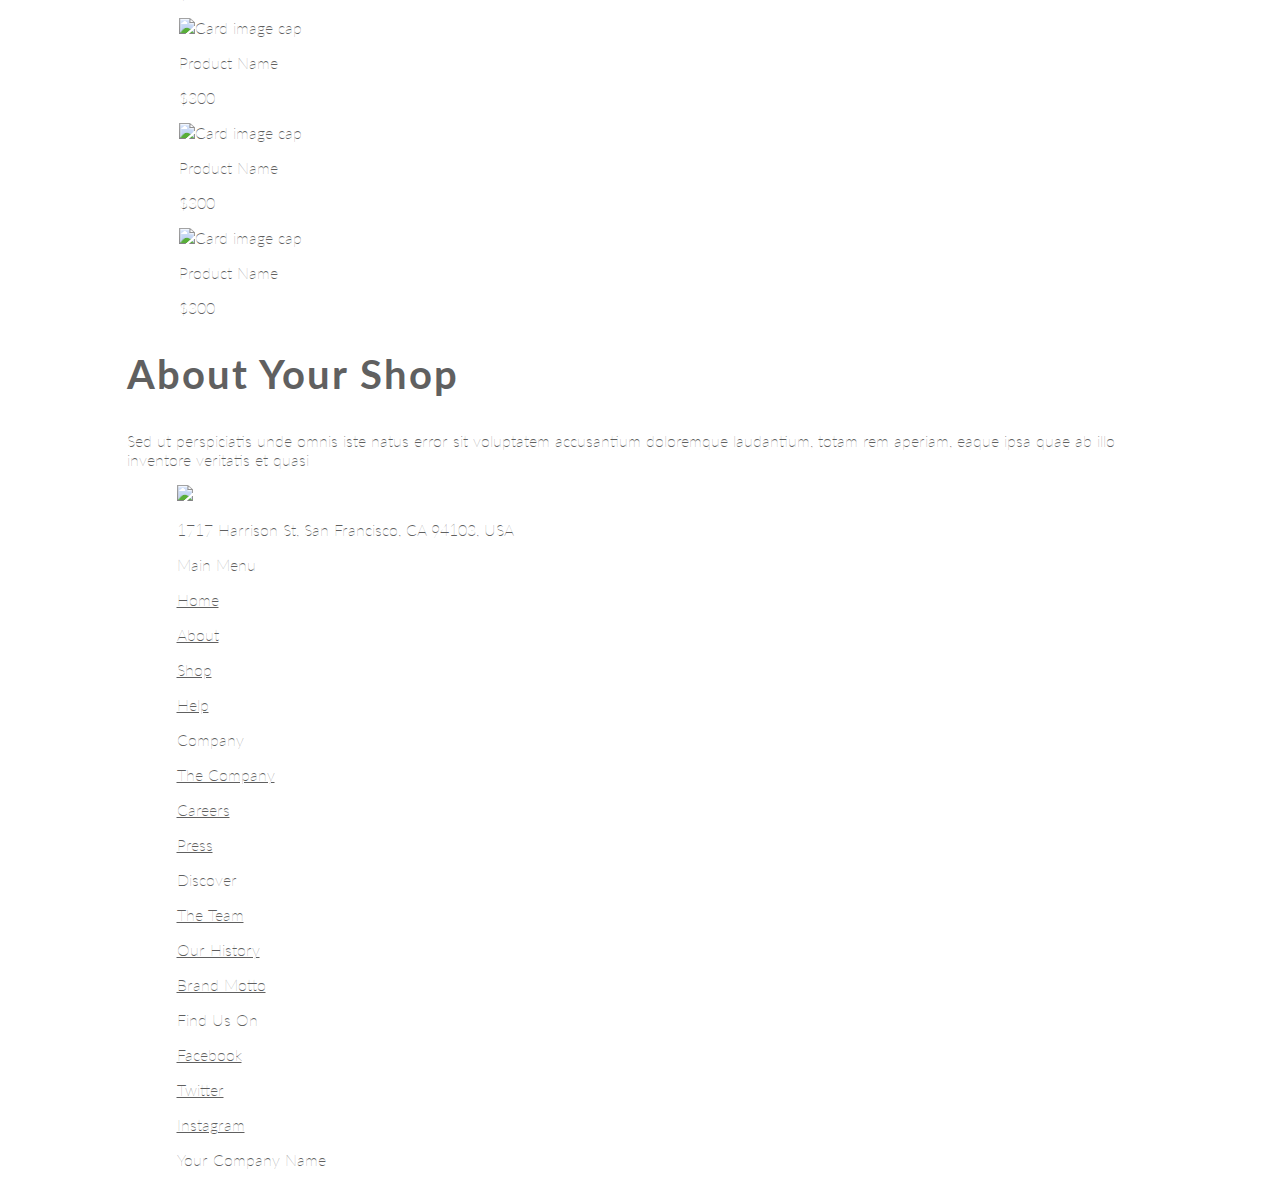
==== commit f7f06ce9: "changes" ====
--- a/index.html
+++ b/index.html
@@ -2,48 +2,49 @@
 <html>
 
 <head>
-    <link rel="stylesheet" href="https://stackpath.bootstrapcdn.com/bootstrap/4.3.1/css/bootstrap.min.css"
-        integrity="sha384-ggOyR0iXCbMQv3Xipma34MD+dH/1fQ784/j6cY/iJTQUOhcWr7x9JvoRxT2MZw1T" crossorigin="anonymous">
-    <script src="https://code.jquery.com/jquery-3.2.1.slim.min.js"
-        integrity="sha384-KJ3o2DKtIkvYIK3UENzmM7KCkRr/rE9/Qpg6aAZGJwFDMVNA/GpGFF93hXpG5KkN"
+
+    <!-- CSS only -->
+    <link rel="stylesheet" href="https://stackpath.bootstrapcdn.com/bootstrap/4.5.0/css/bootstrap.min.css"
+        integrity="sha384-9aIt2nRpC12Uk9gS9baDl411NQApFmC26EwAOH8WgZl5MYYxFfc+NcPb1dKGj7Sk" crossorigin="anonymous">
+
+    <!-- JS, Popper.js, and jQuery -->
+    <script src="https://code.jquery.com/jquery-3.5.1.slim.min.js"
+        integrity="sha384-DfXdz2htPH0lsSSs5nCTpuj/zy4C+OGpamoFVy38MVBnE+IbbVYUew+OrCXaRkfj"
         crossorigin="anonymous"></script>
-    <script src="https://cdnjs.cloudflare.com/ajax/libs/popper.js/1.12.9/umd/popper.min.js"
-        integrity="sha384-ApNbgh9B+Y1QKtv3Rn7W3mgPxhU9K/ScQsAP7hUibX39j7fakFPskvXusvfa0b4Q"
+    <script src="https://cdn.jsdelivr.net/npm/popper.js@1.16.0/dist/umd/popper.min.js"
+        integrity="sha384-Q6E9RHvbIyZFJoft+2mJbHaEWldlvI9IOYy5n3zV9zzTtmI3UksdQRVvoxMfooAo"
         crossorigin="anonymous"></script>
-    <script src="https://maxcdn.bootstrapcdn.com/bootstrap/4.0.0/js/bootstrap.min.js"
-        integrity="sha384-JZR6Spejh4U02d8jOt6vLEHfe/JQGiRRSQQxSfFWpi1MquVdAyjUar5+76PVCmYl"
+    <script src="https://stackpath.bootstrapcdn.com/bootstrap/4.5.0/js/bootstrap.min.js"
+        integrity="sha384-OgVRvuATP1z7JjHLkuOU7Xw704+h835Lr+6QL9UvYjZE3Ipu6Tp75j7Bh/kR0JKI"
         crossorigin="anonymous"></script>
+
+    <meta name="viewport" content="width=device-width, initial-scale=1.0">
     <link rel="stylesheet" href="https://use.fontawesome.com/releases/v5.7.0/css/all.css"
         integrity="sha384-lZN37f5QGtY3VHgisS14W3ExzMWZxybE1SJSEsQp9S+oqd12jhcu+A56Ebc1zFSJ" crossorigin="anonymous">
-    <link href="https://cdnjs.cloudflare.com/ajax/libs/font-awesome/4.7.0/css/font-awesome.min.css" rel="stylesheet" />
-    <script src="https://ajax.googleapis.com/ajax/libs/jquery/3.5.1/jquery.min.js"></script>
-    <link href="https://maxcdn.bootstrapcdn.com/bootstrap/4.3.1/js/bootstrap.min.js" rel="stylesheet">
-
-    <meta name="viewport" content="width=device-width, initial-scale=1.0">
-    <link rel="stylesheet" href="https://use.fontawesome.com/releases/v5.7.0/css/all.css">
     <link href="https://fonts.googleapis.com/css2?family=Source+Sans+Pro:wght@300&display=swap" rel="stylesheet">
     <link href="https://fonts.googleapis.com/css2?family=Lato:wght@300&display=swap" rel="stylesheet">
     <link rel="stylesheet" href="styles/style.css">
-    <link rel="stylesheet" href="styles/home.css">
+    <link rel="stylesheet" href="styles/swiper.css">
     <title>Home</title>
 </head>
 
 <body class="bg-light  d-flex justify-content-center">
     <div class="container border-top border-bottom border-left border-right p-0 bg-white">
         <div>
-            <header class="row m-0 pl-lg-5 pt-1 pl-0 pr-0  d-flex justify-content-lg-between ">
-                <div class="col-12 col-lg-5 px-3 px-lg-0 ">
+            <header class="row m-0 pl-lg-5 pt-1 pl-0 pr-0 d-flex justify-content-lg-between ">
+                <div class="col-12 col-lg-5 px-2 px-lg-0 ">
                     <div class="row m-0">
-                        <div class="col-2 p-0 d-flex">
-                            <i class="fas fa-image fa-1x my-auto px-4 d-flex"></i>
-                        </div>
-                        <div class="col-10 p-0 pl-2 pr-4">
+                        <div class="col-2 p-0 pr-3 pl-1 pt-1">
+                            <img src="images/header-image.png" class="img-fluid">
+                        </div>
+                        <div class="col-10 p-0 pl-lg-2 pr-lg-4">
                             <div class="input-group ">
-                                <span class="input-group-text bg-white border-right-0 rounded-0  border-secondary"><i
+                                <span
+                                    class="input-group-text bg-white border-right-0 border-radius-right-none border-radius-left-small  border-secondary"><i
                                         class="fas fa-search fa-1x my-auto text-secondary"
                                         style="font-size:14px!important;"></i></span>
                                 <input type="text"
-                                    class="form-control border-left-0 rounded-0 border-secondary placeholderFontSize pl-0"
+                                    class="form-control border-left-0  border-radius-right-small  border-secondary font-size-14 pl-0"
                                     placeholder="Search ...">
                             </div>
                         </div>
@@ -51,83 +52,85 @@
                 </div>
                 <div class="col-12 col-lg-7  p-0 mt-2 mt-lg-0 pr-lg-5 pl-lg-4 ">
                     <div class="row m-0">
-                        <div class="col-9 p-0 d-flex flex-row">
+                        <div class="col-8 col-lg-9 p-0 d-flex flex-row justify-content-center">
                             <div class="  d-flex">
-                                <a href="#" class="sansPro m-auto mx-0 my-auto px-lg-4">Home</a>
-                                <div class="line my-auto mx-1"></div>
+                                <a href="#" class="sans-pro m-auto mx-0 my-auto px-1 px-lg-4">Home</a>
+                                <div class="vertical-line my-auto mx-1"></div>
                             </div>
                             <div class="d-flex p-0">
-                                <a href="product.html" class="sansPro mx-0 my-auto px-lg-4">About</a>
-                                <div class="line my-auto mx-1"></div>
+                                <a href="product.html" class="sans-pro mx-0 my-auto px-1 px-lg-4">About</a>
+                                <div class="vertical-line my-auto mx-1"></div>
                             </div>
                             <div class=" d-flex p-0">
-                                <a href="shop.html" class=" sansPro mx-0 my-auto px-lg-4">Shop</a>
-                                <div class="line my-auto mx-1"></div>
+                                <a href="shop.html" class=" sans-pro mx-0 my-auto px-1 px-lg-4">Shop</a>
+                                <div class="vertical-line my-auto mx-1"></div>
                             </div>
                             <div class=" p-0 d-flex ">
-                                <a href="#" class="sansPro mx-0 my-auto px-lg-4">Help</a>
-                            </div>
-                        </div>
-                        <div class="col-3 p-0 pl-lg-3">
-                            <button type="button" class="btn bg-secondary w-100 py-1 text-white sansPro borderRadius"
+                                <a href="#" class="sans-pro mx-0 my-auto px-1 px-lg-4">Help</a>
+                            </div>
+                        </div>
+                        <div class="col-4 col-lg-3 p-0 pr-2 pr-lg-0 pl-lg-2 d-flex justify-content-center">
+                            <button type="button"
+                                class="btn w-100 py-1 p-0 sans-pro bg-color-secondary font-size-16 border-radius"
                                 onclick="location.href='cart.html'">
                                 <span class="btn-label"><i
-                                        class="fas fa-shopping-cart  pr-2 fa-xs borderRadius "></i></span>Your
+                                        class="fas fa-shopping-cart pr-2 fa-xs border-radius "></i></span>Your
                                 Cart</button>
                         </div>
                     </div>
                 </div>
             </header>
-            <div class=" p-1 px-lg-5">
+            <div class=" p-2 p-lg-1 px-lg-5 pt-lg-5  ">
                 <h2 class="text-center m-0 p-3 py-lg-5">Tagline describing your e-shop</h2>
-                <hr class="text-center hrWidth p-0 m-0 text-center mx-auto p-1 pb-lg-5">
-                <div class="row m-0 justify-content-center">
-                    <div class="col-12 col-lg-2 p-0 mr-lg-2">
-                        <img src="images/image1.png" class="img-fluid border border-secondary float-right ">
-                    </div>
-                    <div class="col-12 col-lg-2 p-0 mx-lg-5">
-                        <img src="images/image1.png " class="img-fluid border border-secondary mx-auto ">
-                    </div>
-                    <div class="col-12 col-lg-2 p-0 ml-lg-2">
-                        <img src="images/image1.png" class="img-fluid border border-secondary">
-                    </div>
-                </div>
-                <div class="row m-0 justify-content-center  p-1 py-lg-5 py-4">
-                    <button type="button" class="btn btn-lg btnColor text-white sansPro px-5 borderRadius">Shop
+                <hr class="text-center horizontal-line p-0 m-0 text-center mx-auto p-1 pb-lg-4">
+                <div class="row m-0 justify-content-center pt-lg-2 pb-lg-3">
+                    <div class="col-12 col-lg-2 p-0 mr-lg-2 d-flex">
+                        <img src="images/image1.png" class="img-fluid border border-width mx-auto">
+                    </div>
+                    <div class="col-12 col-lg-2 p-0 mx-lg-5 py-2 py-lg-0 d-flex">
+                        <img src="images/image1.png " class="img-fluid border border-width mx-auto">
+                    </div>
+                    <div class="col-12 col-lg-2 p-0 ml-lg-2 d-flex">
+                        <img src="images/image1.png" class="img-fluid border border-width mx-auto">
+                    </div>
+                </div>
+                <div class="row m-0 justify-content-center  p-1 pt-4 pb-4 pt-lg-4 pb-lg-5">
+                    <button type="button"
+                        class="btn btn-lg bg-color-secondary font-size-18 letter-spacing text-white sans-pro px-5 border-radius">Shop
                         Now</button>
                 </div>
             </div>
         </div>
-        <div>
-            <h2 class="text-center m-0 pt-lg-5 pt-lg-3">Featured Products</h2>
+        <div class="border-top pt-lg-3">
+            <h2 class="text-center m-0 pt-lg-4">Featured Products</h2>
             <div class="mt-4 px-1 px-lg-0">
                 <div id="carouselExampleControls" class="carousel slide px-lg-5" data-ride="carousel"
                     data-interval="false">
                     <div class="carousel-inner px-4 px-lg-0">
                         <div class="carousel-item active">
                             <div class="row m-0">
-                                <div class="col-6 p-0 d-flex pr-4 ">
+                                <div class="col-6 p-0 d-flex pr-lg-4 pr-2">
                                     <div class="card  w-100">
-                                        <img class="card-img-top border" src="images/swiperImage.PNG"
-                                            alt="Card image cap">
-                                        <div class="card-body px-0">
-                                            <p class="card-text m-0">
-                                            </p>
-                                            <h5 class="text-uppercase m-0 text-center sansPro">Product Name</h5>
-                                            <h5 class="m-0 text-center pt-1 sansPro">$300</h5>
+                                        <img class="card-img-top border border-width" src="images/swiperImage.PNG"
+                                            alt="Card image cap">
+                                        <div class="card-body px-0">
+                                            <p class="card-text m-0">
+                                            </p>
+                                            <h5 class="text-uppercase m-0 text-center sans-pro">Product Name</h5>
+                                            <h5 class="m-0 text-center pt-1 sans-pro">$300</h5>
                                             <p></p>
                                         </div>
                                     </div>
                                 </div>
                                 <div class="col-6 p-0 d-flex d-flex">
-                                    <div class="card  w-100 pl-4">
-                                        <img class="card-img-top border" src="images/swiperImage.png"
-                                            alt="Card image cap">
-                                        <div class="card-body px-0">
-                                            <p class="card-text m-0">
-                                            </p>
-                                            <h5 class="text-uppercase m-0 text-center sansPro">Product Name</h5>
-                                            <h5 class="m-0 text-center pt-1 sansPro">$300</h5>
+                                    <div class="card  w-100 pl-lg-4 pl-2">
+                                        <img class="card-img-top border border-width" src="images/swiperImage.png"
+                                            alt="Card image cap">
+                                        <div class="card-body px-0">
+                                            <p class="card-text m-0">
+                                            </p>
+                                            <h5 class="text-uppercase m-0 text-center sans-pro">Product Name</h5>
+                                            <h5 class="m-0 text-center pt-1 sans-pro">$300</h5>
                                             <p></p>
                                         </div>
                                     </div>
@@ -136,28 +139,28 @@
                         </div>
                         <div class="carousel-item">
                             <div class="row m-0">
-                                <div class="col-6 p-0 d-flex pr-4 ">
+                                <div class="col-6 p-0 d-flex pr-lg-4 pr-2">
                                     <div class="card  w-100">
-                                        <img class="card-img-top border" src="images/swiperImage.PNG"
-                                            alt="Card image cap">
-                                        <div class="card-body px-0">
-                                            <p class="card-text m-0">
-                                            </p>
-                                            <h5 class="text-uppercase m-0 text-center sansPro">Product Name</h5>
-                                            <h5 class="m-0 text-center pt-1 sansPro">$300</h5>
+                                        <img class="card-img-top border border-width" src="images/swiperImage.PNG"
+                                            alt="Card image cap">
+                                        <div class="card-body px-0">
+                                            <p class="card-text m-0">
+                                            </p>
+                                            <h5 class="text-uppercase m-0 text-center sans-pro">Product Name</h5>
+                                            <h5 class="m-0 text-center pt-1 sans-pro">$300</h5>
                                             <p></p>
                                         </div>
                                     </div>
                                 </div>
                                 <div class="col-6 p-0 d-flex d-flex">
-                                    <div class="card  w-100 pl-4">
-                                        <img class="card-img-top border" src="images/swiperImage.png"
-                                            alt="Card image cap">
-                                        <div class="card-body px-0">
-                                            <p class="card-text m-0">
-                                            </p>
-                                            <h5 class="text-uppercase m-0 text-center sansPro">Product Name</h5>
-                                            <h5 class="m-0 text-center pt-1 sansPro">$300</h5>
+                                    <div class="card  w-100 pl-lg-4 pl-2">
+                                        <img class="card-img-top border border-width" src="images/swiperImage.png"
+                                            alt="Card image cap">
+                                        <div class="card-body px-0">
+                                            <p class="card-text m-0">
+                                            </p>
+                                            <h5 class="text-uppercase m-0 text-center sans-pro">Product Name</h5>
+                                            <h5 class="m-0 text-center pt-1 sans-pro">$300</h5>
                                             <p></p>
                                         </div>
                                     </div>
@@ -166,28 +169,28 @@
                         </div>
                         <div class="carousel-item">
                             <div class="row m-0">
-                                <div class="col-6 p-0 d-flex pr-4 ">
+                                <div class="col-6 p-0 d-flex pr-lg-4 pr-2">
                                     <div class="card  w-100">
-                                        <img class="card-img-top border" src="images/swiperImage.PNG"
-                                            alt="Card image cap">
-                                        <div class="card-body px-0">
-                                            <p class="card-text m-0">
-                                            </p>
-                                            <h5 class="text-uppercase m-0 text-center sansPro">Product Name</h5>
-                                            <h5 class="m-0 text-center pt-1 sansPro">$300</h5>
+                                        <img class="card-img-top border border-width" src="images/swiperImage.PNG"
+                                            alt="Card image cap">
+                                        <div class="card-body px-0">
+                                            <p class="card-text m-0">
+                                            </p>
+                                            <h5 class="text-uppercase m-0 text-center sans-pro">Product Name</h5>
+                                            <h5 class="m-0 text-center pt-1 sans-pro">$300</h5>
                                             <p></p>
                                         </div>
                                     </div>
                                 </div>
                                 <div class="col-6 p-0 d-flex d-flex">
-                                    <div class="card  w-100 pl-4">
-                                        <img class="card-img-top border" src="images/swiperImage.png"
-                                            alt="Card image cap">
-                                        <div class="card-body px-0">
-                                            <p class="card-text m-0">
-                                            </p>
-                                            <h5 class="text-uppercase m-0 text-center sansPro">Product Name</h5>
-                                            <h5 class="m-0 text-center pt-1 sansPro">$300</h5>
+                                    <div class="card  w-100 pl-lg-4 pl-2">
+                                        <img class="card-img-top border border-width" src="images/swiperImage.png"
+                                            alt="Card image cap">
+                                        <div class="card-body px-0">
+                                            <p class="card-text m-0">
+                                            </p>
+                                            <h5 class="text-uppercase m-0 text-center sans-pro">Product Name</h5>
+                                            <h5 class="m-0 text-center pt-1 sans-pro">$300</h5>
                                             <p></p>
                                         </div>
                                     </div>
@@ -215,7 +218,7 @@
                 </div>
                 <div class="row m-0 pb-lg-5">
                     <div class="col-12 col-lg-6 pl-lg-0 pr-lg-4 p-0">
-                        <p class="sansPro">Lorem ipsum dolor sit amet, consectetur adipiscing elit. Nulla quam velit,
+                        <p class="sans-pro">Lorem ipsum dolor sit amet, consectetur adipiscing elit. Nulla quam velit,
                             vulputate eu
                             pharetra nec, mattis ac neque.</p>
                     </div>
@@ -223,12 +226,12 @@
                         <div class="row m-0">
                             <div class="col-8 pl-0">
                                 <input type="email"
-                                    class="form-control rounded-0 border borderColor fontSize18 pr-5 h-100  mr-lg-0 mr-0 pl-lg-3 sansPro"
+                                    class="form-control rounded-0 border border-width font-size-18 pr-5 h-100  mr-lg-0 mr-0 pl-lg-3 sans-pro"
                                     id="exampleInputEmail1" aria-describedby="emailHelp" placeholder="Email Address">
                             </div>
                             <div class="col-4 p-0">
                                 <button type="button"
-                                    class="btn btn-lg btnColorLight sansPro px-lg-4  px-0 w-100 borderRadius">Subscribe</button>
+                                    class="btn btn-lg bg-color-light font-size-18 letter-spacing sans-pro px-lg-4  px-0 w-100 border-radius">Subscribe</button>
                             </div>
                         </div>
                     </div>
@@ -236,10 +239,10 @@
             </div>
         </div>
         <div>
-            <div class="row  m-0 py-5 px-2 px-lg-4 d-flex justify-content-between sansPro flex-grow-1 ">
+            <div class="row  m-0 py-5 px-2 px-lg-4 d-flex justify-content-between sans-pro flex-grow-1 ">
                 <div class="col-12 col-lg-4  p-0 px-lg-4">
                     <div class="card border">
-                        <img class="card-img-top border border-secondary" src="images/image3.png" alt="Card image cap">
+                        <img class="card-img-top border border-width" src="images/image3.png" alt="Card image cap">
                         <div class="card-body d-flex flex-row p-0 justify-content-between ">
                             <div class="pt-2">
                                 <h5 class="text-uppercase m-0">Product Name</h5>
@@ -249,16 +252,15 @@
                                 <i class="fas fa-star fa-sm text-secondary"></i>
                                 <i class="fas fa-star fa-sm text-secondary"></i>
                                 <i class="fas fa-star fa-sm text-secondary"></i>
-                                <i class="fas fa-star fa-sm starColor"></i>
-                                <i class="fas fa-star fa-sm starColor"></i>
+                                <i class="fas fa-star fa-sm star-color"></i>
+                                <i class="fas fa-star fa-sm star-color"></i>
                             </div>
                         </div>
                     </div>
                 </div>
                 <div class="col-12 col-lg-4 p-0 px-lg-4 d-flex flex-column justify-content-between">
                     <div class="card border">
-                        <img class="card-img-top border border-secondary  " src="images/image2.png"
-                            alt="Card image cap">
+                        <img class="card-img-top border border-width" src="images/image2.png" alt="Card image cap">
                         <div class="card-body d-flex flex-row justify-content-between p-0">
                             <div class="pt-2">
                                 <p class="text-uppercase m-0">Product Name</p>
@@ -268,13 +270,13 @@
                                 <i class="fas fa-star fa-sm text-secondary"></i>
                                 <i class="fas fa-star fa-sm text-secondary"></i>
                                 <i class="fas fa-star fa-sm text-secondary"></i>
-                                <i class="fas fa-star fa-sm starColor"></i>
-                                <i class="fas fa-star fa-sm starColor"></i>
+                                <i class="fas fa-star fa-sm star-color"></i>
+                                <i class="fas fa-star fa-sm star-color"></i>
                             </div>
                         </div>
                     </div>
                     <div class="card border">
-                        <img class="card-img-top border border-secondary " src="images/image2.png" alt="Card image cap">
+                        <img class="card-img-top border border-width" src="images/image2.png" alt="Card image cap">
                         <div class="card-body d-flex flex-row justify-content-between p-0">
                             <div class="pt-2">
                                 <p class="text-uppercase m-0">Product Name</p>
@@ -284,16 +286,15 @@
                                 <i class="fas fa-star fa-sm text-secondary"></i>
                                 <i class="fas fa-star fa-sm text-secondary"></i>
                                 <i class="fas fa-star fa-sm text-secondary"></i>
-                                <i class="fas fa-star fa-sm starColor"></i>
-                                <i class="fas fa-star fa-sm starColor"></i>
+                                <i class="fas fa-star fa-sm star-color"></i>
+                                <i class="fas fa-star fa-sm star-color"></i>
                             </div>
                         </div>
                     </div>
                 </div>
                 <div class="col-12 col-lg-4 p-0 px-lg-4 d-flex flex-column justify-content-between">
                     <div class="card border">
-                        <img class="card-img-top border border-secondary  " src="images/image2.png"
-                            alt="Card image cap">
+                        <img class="card-img-top border border-width" src="images/image2.png" alt="Card image cap">
                         <div class="card-body d-flex flex-row justify-content-between p-0">
                             <div class="pt-2">
                                 <p class="text-uppercase m-0">Product Name</p>
@@ -303,13 +304,13 @@
                                 <i class="fas fa-star fa-sm text-secondary"></i>
                                 <i class="fas fa-star fa-sm text-secondary"></i>
                                 <i class="fas fa-star fa-sm text-secondary"></i>
-                                <i class="fas fa-star fa-sm starColor"></i>
-                                <i class="fas fa-star fa-sm starColor"></i>
+                                <i class="fas fa-star fa-sm star-color"></i>
+                                <i class="fas fa-star fa-sm star-color"></i>
                             </div>
                         </div>
                     </div>
                     <div class="card border">
-                        <img class="card-img-top border border-secondary " src="images/image2.png" alt="Card image cap">
+                        <img class="card-img-top border border-width" src="images/image2.png" alt="Card image cap">
                         <div class="card-body d-flex flex-row justify-content-between p-0">
                             <div class="pt-2">
                                 <p class="text-uppercase m-0">Product Name</p>
@@ -319,8 +320,8 @@
                                 <i class="fas fa-star fa-sm text-secondary"></i>
                                 <i class="fas fa-star fa-sm text-secondary"></i>
                                 <i class="fas fa-star fa-sm text-secondary"></i>
-                                <i class="fas fa-star fa-sm starColor"></i>
-                                <i class="fas fa-star fa-sm starColor"></i>
+                                <i class="fas fa-star fa-sm star-color"></i>
+                                <i class="fas fa-star fa-sm star-color"></i>
                             </div>
                         </div>
                     </div>
@@ -330,7 +331,7 @@
                 <div class=" row justify-content-center m-0 py-5 ">
                     <div class="col-12 col-lg-8">
                         <h2 class="text-center">About Your Shop</h2>
-                        <p class="text-center px-1 sansPro opacity-80">
+                        <p class="text-center px-1 sans-pro opacity-80">
                             Sed ut perspiciatis unde omnis iste natus error sit voluptatem accusantium doloremque
                             laudantium,
                             totam rem aperiam, eaque ipsa quae ab illo inventore veritatis et quasi
@@ -339,16 +340,16 @@
                 </div>
             </div>
             <div class="border-bottom">
-                <div class=" row  m-0 pl-lg-5 py-2 sansPro">
+                <div class=" row  m-0 pl-lg-5 py-2 sans-pro">
                     <div class="col-12 col-lg-4 p-0 border-border-secondary d-flex flex-column ">
                         <div class="row m-0">
-                            <div class="col-12 col-lg-5 p-0 d-flex">
-                                <div class="border-bottom px-4 py-3 mx-auto mx-lg-0">
-                                    <i class="fas fa-image fa-2x py-lg-4 p-2"></i>
+                            <div class="col-4 col-lg-5 p-0 d-flex offset-4 offset-lg-0">
+                                <div class="border-bottom  mx-auto px-3 pb-3 mx-lg-0">
+                                    <img src="images/footer-img.PNG" class="img-fluid pt-3">
                                 </div>
                             </div>
                             <div class="col-12 col-lg-10 p-0 pt-1 pr-lg-5 pr-4 pl-4 pl-lg-0 d-flex">
-                                <p class="m-0 text-center text-lg-left">1717 Harrison St, San Francisco, CA 94103, USA
+                                <p class="mx-auto m-lg-0">1717 Harrison St, San Francisco, CA 94103, USA
                                 </p>
                             </div>
                         </div>
@@ -365,31 +366,31 @@
                     <div class="col-6 col-lg-2 p-0 py-4 d-flex d-lg-inline">
                         <div class="mx-auto mx-lg-0">
                             <p class="text-uppercase mb-3">Company</p>
-                            <p class="mb-1">The Company</p>
-                            <p class="mb-1">Careers</p>
-                            <p class="m-0">Press</p>
+                            <p class="mb-1"><a href="#">The Company</a></p>
+                            <p class="mb-1"><a href="#">Careers</a></p>
+                            <p class="m-0"><a href="#">Press</a></p>
                         </div>
                     </div>
                     <div class="col-6 col-lg-2 p-0 py-4 d-flex d-lg-inline">
                         <div class="mx-auto mx-lg-0">
                             <p class="text-uppercase mb-3">Discover</p>
-                            <p class="mb-1">The Team</p>
-                            <p class="mb-1">Our History</p>
-                            <p class="m-0">Brand Motto</p>
+                            <p class="mb-1"><a href="#">The Team</a></p>
+                            <p class="mb-1"><a href="#">Our History</a></p>
+                            <p class="m-0"><a href="#">Brand Motto</a></p>
                         </div>
                     </div>
                     <div class="col-6 col-lg-2 p-0 py-4 d-flex d-lg-inline">
                         <div class="mx-auto mx-lg-0">
                             <p class="text-uppercase ">Find Us On</p>
-                            <p class="mb-1">Facebook</p>
-                            <p class="mb-1">Twitter</p>
-                            <p class="m-0">Instagram</p>
-                        </div>
-                    </div>
-                </div>
-            </div>
-            <footer class="row m-0 pt-1 px-lg-5 px-4">
-                <div class="col-auto p-0 sansPro fontSize17">
+                            <p class="mb-1"><a href="#">Facebook</a></p>
+                            <p class="mb-1"><a href="#">Twitter</a></p>
+                            <p class="m-0"><a href="#">Instagram</a></p>
+                        </div>
+                    </div>
+                </div>
+            </div>
+            <footer class="row m-0 pt-3 px-lg-5 px-4">
+                <div class="col-auto p-0 sans-pro font-size-17">
                     <span class="glyphicon glyphicon-envelope pr-2">
                         <i class="fas fa-copyright fa-1x text-secondary"></i>
                     </span> Your Company Name
